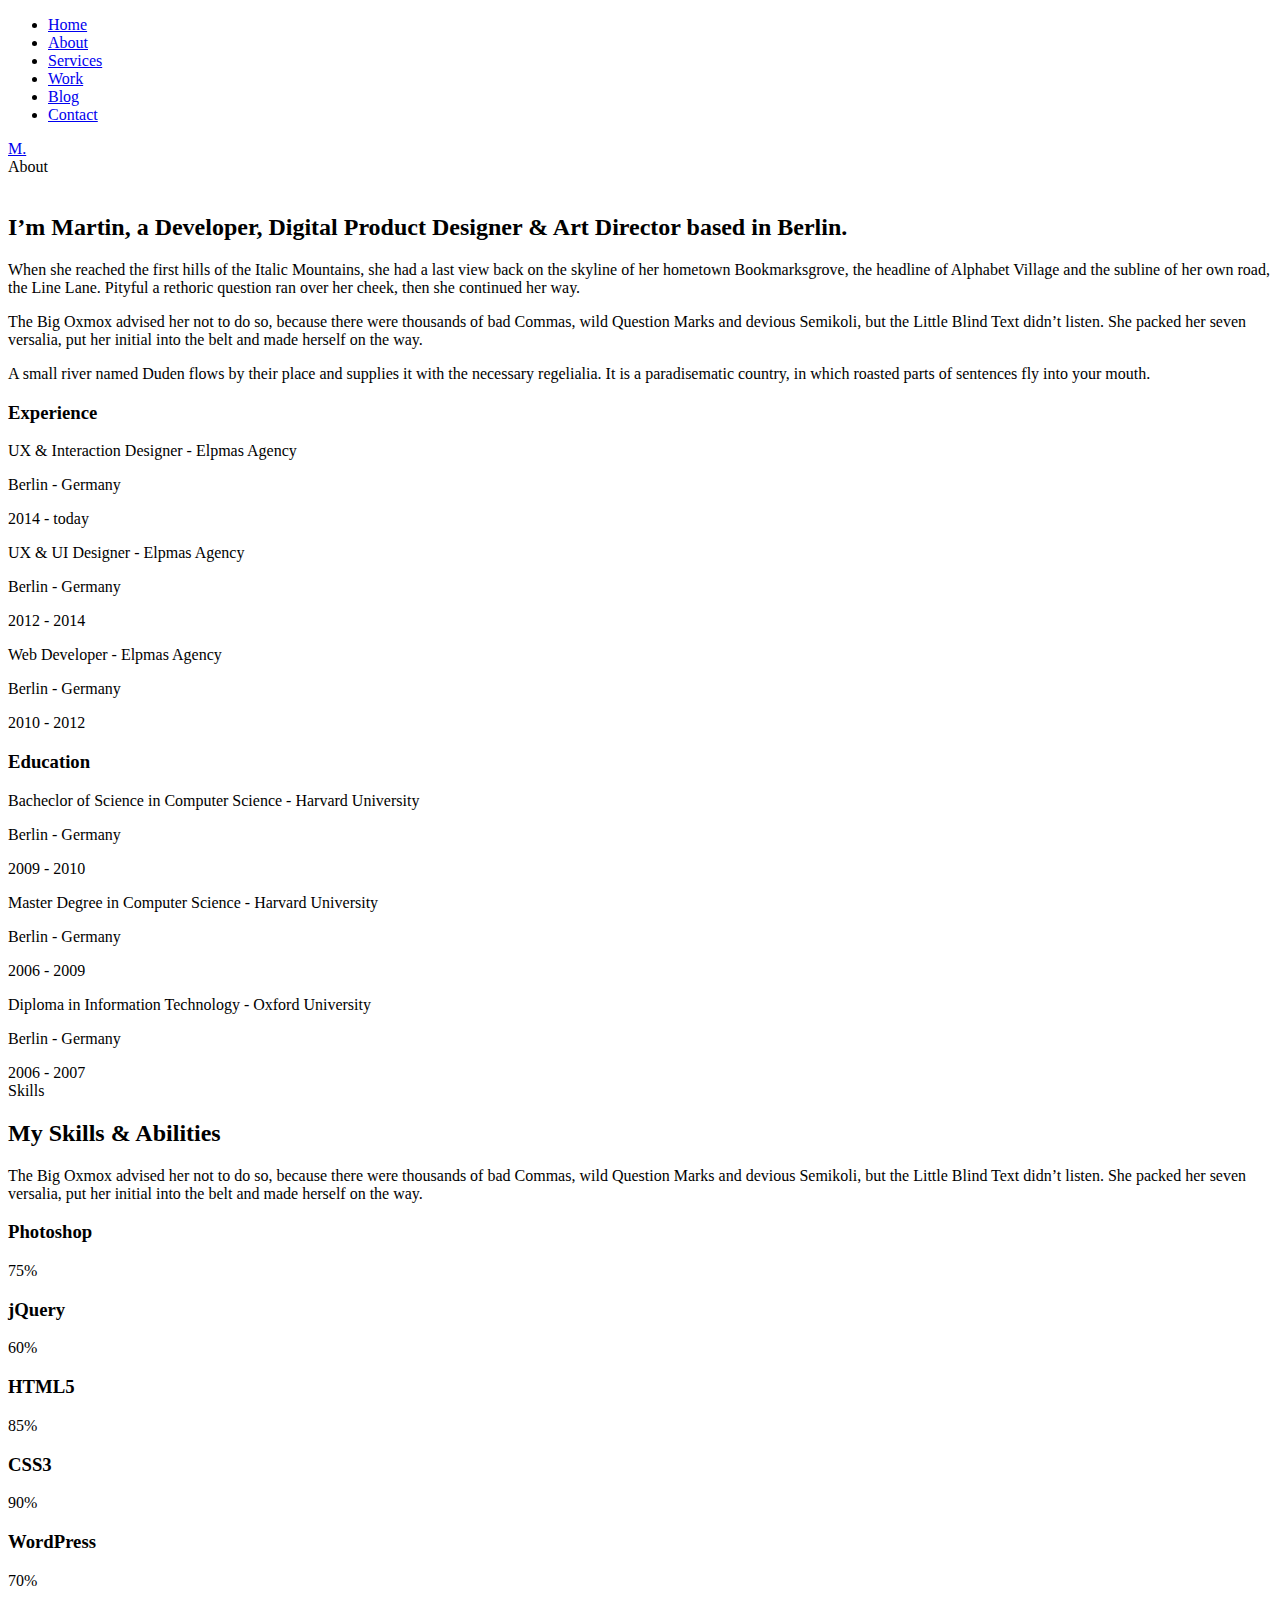
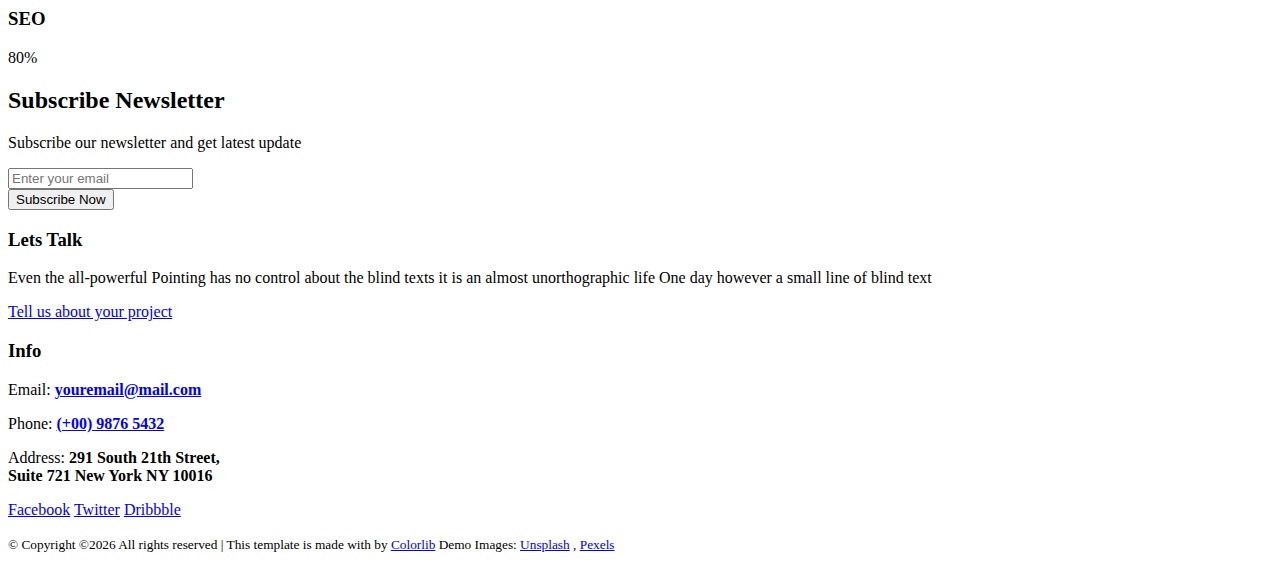
==== about.html @ 6a861a33 "initial commit" ====
<!DOCTYPE HTML>
<html>
	<head>
	<meta charset="utf-8">
	<meta http-equiv="X-UA-Compatible" content="IE=edge">
	<title>Martin Template</title>
	<meta name="viewport" content="width=device-width, initial-scale=1">
	<meta name="description" content="" />
	<meta name="keywords" content="" />
	<meta name="author" content="" />

  <!-- Facebook and Twitter integration -->
	<meta property="og:title" content=""/>
	<meta property="og:image" content=""/>
	<meta property="og:url" content=""/>
	<meta property="og:site_name" content=""/>
	<meta property="og:description" content=""/>
	<meta name="twitter:title" content="" />
	<meta name="twitter:image" content="" />
	<meta name="twitter:url" content="" />
	<meta name="twitter:card" content="" />

	<!-- Place favicon.ico and apple-touch-icon.png in the root directory -->
	<link rel="shortcut icon" href="favicon.ico">

	<link href="https://fonts.googleapis.com/css?family=Poppins:300,400,500,600,700,800" rel="stylesheet">
	
	<!-- Animate.css -->
	<link rel="stylesheet" href="css/animate.css">
	<!-- Icomoon Icon Fonts-->
	<link rel="stylesheet" href="css/icomoon.css">
	<!-- Bootstrap  -->
	<link rel="stylesheet" href="css/bootstrap.css">
	<!-- Owl Carousel -->
	<link rel="stylesheet" href="css/owl.carousel.min.css">
	<link rel="stylesheet" href="css/owl.theme.default.min.css">
	<!-- Magnific Popup -->
	<link rel="stylesheet" href="css/magnific-popup.css">

	<link rel="stylesheet" href="css/style.css">


	<!-- Modernizr JS -->
	<script src="js/modernizr-2.6.2.min.js"></script>
	<!-- FOR IE9 below -->
	<!--[if lt IE 9]>
	<script src="js/respond.min.js"></script>
	<![endif]-->

	</head>
	<body>

	<nav id="colorlib-main-nav" role="navigation">
		<a href="#" class="js-colorlib-nav-toggle colorlib-nav-toggle active"><i></i></a>
		<div class="js-fullheight colorlib-table">
			<div class="colorlib-table-cell js-fullheight">
				<div class="container">
					<div class="row">
						<div class="col-md-12 text-center">
							<ul>
								<li><a href="index.html"><span>Home</span></a></li>
								<li class="active"><a href="about.html"><span>About</span></a></li>
								<li><a href="services.html"><span>Services</span></a></li>
								<li><a href="work.html"><span>Work</span></a></li>
								<li><a href="blog.html"><span>Blog</span></a></li>
								<li><a href="contact.html"><span>Contact</span></a></li>
							</ul>
						</div>
					</div>
				</div>
			</div>
		</div>
	</nav>
	
	<div id="colorlib-page">
		<header>
			<div class="container">
				<div class="row">
					<div class="col-md-12">
						<div class="colorlib-navbar-brand">
							<a class="colorlib-logo logo" href="index.html">M.</a>
						</div>
						<a href="#" class="js-colorlib-nav-toggle colorlib-nav-toggle"><i></i></a>
					</div>
				</div>
			</div>
		</header>
		<div class="colorlib-about">
			<div class="container">
				<div class="row">
					<div class="col-md-12 col-md-offset-0 text-center animate-box intro-heading intro-heading-2">
						<span>About</span>
					</div>
				</div>
				<div class="row row-padded-bottom">
					<div class="col-md-6 animate-box">
						<img src="images/img_bg_1.jpg" class="about-2 img-responsive" alt="">
					</div>
					<div class="col-md-6 animate-box">
						<div class="about-desc">
							<h2>I’m Martin, a Developer, Digital Product Designer &amp; Art Director based in Berlin.</h2>
						</div>
					</div>
				</div>
				<div class="row">
					<div class="col-md-8 col-md-offset-2">
						<div class="about-info animate-box">
							<p>When she reached the first hills of the Italic Mountains, she had a last view back on the skyline of her hometown Bookmarksgrove, the headline of Alphabet Village and the subline of her own road, the Line Lane. Pityful a rethoric question ran over her cheek, then she continued her way.</p>
							<p>The Big Oxmox advised her not to do so, because there were thousands of bad Commas, wild Question Marks and devious Semikoli, but the Little Blind Text didn’t listen. She packed her seven versalia, put her initial into the belt and made herself on the way.</p>
							<p>A small river named Duden flows by their place and supplies it with the necessary regelialia. It is a paradisematic country, in which roasted parts of sentences fly into your mouth.</p>
						</div>
						<div class="about-info animate-box">
							<h3>Experience</h3>
							<div class="row">
								<div class="wrap">
									<div class="col-md-9 col-xs-9">
										<p class="job">
											UX &amp; Interaction Designer -
											<span>Elpmas Agency</span>
										</p>
										<p class="loc">Berlin - Germany</p>
									</div>
									<div class="col-md-3 col-xs-3">
										<span class="year">2014 - today</span>
									</div>
								</div>

								<div class="wrap">
									<div class="col-md-9 col-xs-9">
										<p class="job">
											UX &amp; UI Designer -
											<span>Elpmas Agency</span>
										</p>
										<p class="loc">Berlin - Germany</p>
									</div>
									<div class="col-md-3 col-xs-3">
										<span class="year">2012 - 2014</span>
									</div>
								</div>

								<div class="wrap">
									<div class="col-md-9 col-xs-9">
										<p class="job">
											Web Developer -
											<span>Elpmas Agency</span>
										</p>
										<p class="loc">Berlin - Germany</p>
									</div>
									<div class="col-md-3 col-xs-3">
										<span class="year">2010 - 2012</span>
									</div>
								</div>
							</div>
						</div>

						<div class="about-info animate-box">
							<h3>Education</h3>
							<div class="row">
								<div class="wrap">
									<div class="col-md-9 col-xs-9">
										<p class="job">
											Bacheclor of Science in Computer Science - Harvard University
										</p>
										<p class="loc">Berlin - Germany</p>
									</div>
									<div class="col-md-3 col-xs-3">
										<span class="year">2009 - 2010</span>
									</div>
								</div>

								<div class="wrap">
									<div class="col-md-9 col-xs-9">
										<p class="job">
											Master Degree in Computer Science - Harvard University
										</p>
										<p class="loc">Berlin - Germany</p>
									</div>
									<div class="col-md-3 col-xs-3">
										<span class="year">2006 - 2009</span>
									</div>
								</div>

								<div class="wrap">
									<div class="col-md-9 col-xs-9">
										<p class="job">
											Diploma in Information Technology - Oxford University
										</p>
										<p class="loc">Berlin - Germany</p>
									</div>
									<div class="col-md-3 col-xs-3">
										<span class="year">2006 - 2007</span>
									</div>
								</div>

							</div>
						</div>
					</div>
				</div>
			</div>
		</div>

		<div class="colorlib-skills">
			<div class="container">
				<div class="row">
					<div class="col-md-12 col-md-offset-0 text-center animate-box intro-heading">
						<span>Skills</span>
						<h2>My Skills &amp; Abilities</h2>
					</div>
				</div>
				<div class="row">
					<div class="col-md-8 col-md-offset-2">
						<div class="row">
							<div class="col-md-6 animate-box">
								<p>The Big Oxmox advised her not to do so, because there were thousands of bad Commas, wild Question Marks and devious Semikoli, but the Little Blind Text didn’t listen. She packed her seven versalia, put her initial into the belt and made herself on the way.</p>
							</div>
							<div class="col-md-6">
								<div class="row">
									<div class="col-md-12 animate-box">
										<div class="progress-wrap">
											<h3>Photoshop</h3>
											<div class="progress">
											 	<div class="progress-bar color-1" role="progressbar" aria-valuenow="75"
											  	aria-valuemin="0" aria-valuemax="100" style="width:75%">
											    <span>75%</span>
											  	</div>
											</div>
										</div>
									</div>
									<div class="col-md-12 animate-box" data-animate-effect="fadeInRight">
										<div class="progress-wrap">
											<h3>jQuery</h3>
											<div class="progress">
											 	<div class="progress-bar color-1" role="progressbar" aria-valuenow="60"
											  	aria-valuemin="0" aria-valuemax="100" style="width:60%">
											    <span>60%</span>
											  	</div>
											</div>
										</div>
									</div>
									<div class="col-md-12 animate-box">
										<div class="progress-wrap">
											<h3>HTML5</h3>
											<div class="progress">
											 	<div class="progress-bar color-1" role="progressbar" aria-valuenow="85"
											  	aria-valuemin="0" aria-valuemax="100" style="width:85%">
											    <span>85%</span>
											  	</div>
											</div>
										</div>
									</div>
									<div class="col-md-12 animate-box" data-animate-effect="fadeInRight">
										<div class="progress-wrap">
											<h3>CSS3</h3>
											<div class="progress">
											 	<div class="progress-bar color-1" role="progressbar" aria-valuenow="90"
											  	aria-valuemin="0" aria-valuemax="100" style="width:90%">
											    <span>90%</span>
											  	</div>
											</div>
										</div>
									</div>
									<div class="col-md-12 animate-box">
										<div class="progress-wrap">
											<h3>WordPress</h3>
											<div class="progress">
											 	<div class="progress-bar color-1" role="progressbar" aria-valuenow="70"
											  	aria-valuemin="0" aria-valuemax="100" style="width:70%">
											    <span>70%</span>
											  	</div>
											</div>
										</div>
									</div>
									<div class="col-md-12 animate-box" data-animate-effect="fadeInRight">
										<div class="progress-wrap">
											<h3>SEO</h3>
											<div class="progress">
											 	<div class="progress-bar color-1" role="progressbar" aria-valuenow="80"
											  	aria-valuemin="0" aria-valuemax="100" style="width:80%">
											    <span>80%</span>
											  	</div>
											</div>
										</div>
									</div>
								</div>
							</div>
						</div>
					</div>
				</div>
			</div>
		</div>

		<div id="colorlib-subscribe">
			<div class="overlay"></div>
			<div class="container">
				<div class="row">
					<div class="col-md-8 col-md-offset-2 text-center colorlib-heading animate-box">
						<h2>Subscribe Newsletter</h2>
						<p>Subscribe our newsletter and get latest update</p>
					</div>
				</div>
				<div class="row animate-box">
					<div class="col-md-6 col-md-offset-3">
						<div class="row">
							<div class="col-md-12">
								<form class="form-inline qbstp-header-subscribe">
									<div class="col-three-forth">
										<div class="form-group">
											<input type="text" class="form-control" id="email" placeholder="Enter your email">
										</div>
									</div>
									<div class="col-one-third">
										<div class="form-group">
											<button type="submit" class="btn btn-primary">Subscribe Now</button>
										</div>
									</div>
								</form>
							</div>
						</div>
					</div>
				</div>
			</div>
		</div>

		<footer class="colorlib-footer">
			<div class="container">
				<div class="row">
					<div class="col-md-6">
						<h3>Lets Talk</h3>
						<p>Even the all-powerful Pointing has no control about the blind texts it is an almost unorthographic life One day however a small line of blind text</p>
						<p class="btn-footer"><a href="#">Tell us about your project</a></p>
					</div>
					<div class="col-md-6 info">
						<h3>Info</h3>
						<p>Email: <strong><a href="#">youremail@mail.com</a></strong></p>
						<p>Phone: <strong><a href="#">(+00) 9876 5432</a></strong></p>
						<p>Address: <strong>291 South 21th Street, <br> Suite 721 New York NY 10016</strong></p>
						<p class="colorlib-social-icons">
							<span><a href="#"><i class="icon-social-facebook"></i>Facebook</a></span>
							<span><a href="#"><i class="icon-social-twitter"></i>Twitter</a></span>
							<span><a href="#"><i class="icon-social-dribbble"></i>Dribbble</a></span>
						</p>
					</div>
				</div>
			</div>
			<div class="container-fluid">
				<div class="row copyright">
					<div class="col-md-4 col-md-offset-4 text-center">
						<p>
							<small class="block">&copy; <!-- Link back to Colorlib can't be removed. Template is licensed under CC BY 3.0. -->
Copyright &copy;<script>document.write(new Date().getFullYear());</script> All rights reserved | This template is made with <i class="icon-heart" aria-hidden="true"></i> by <a href="https://colorlib.com" target="_blank">Colorlib</a>
<!-- Link back to Colorlib can't be removed. Template is licensed under CC BY 3.0. --></small> 
							<small class="block">Demo Images: <a href="http://unsplash.co/" target="_blank">Unsplash</a> , <a href="https://www.pexels.com/" target="_blank">Pexels</a></small>
						</p>
					</div>
				</div>
			</div>
		</footer>
	
	</div>

	<!-- jQuery -->
	<script src="js/jquery.min.js"></script>
	<!-- jQuery Easing -->
	<script src="js/jquery.easing.1.3.js"></script>
	<!-- Bootstrap -->
	<script src="js/bootstrap.min.js"></script>
	<!-- Waypoints -->
	<script src="js/jquery.waypoints.min.js"></script>
	<!-- Owl Carousel -->
	<script src="js/owl.carousel.min.js"></script>
	<!-- Magnific Popup -->
	<script src="js/jquery.magnific-popup.min.js"></script>
	<script src="js/magnific-popup-options.js"></script>

	<!-- Main JS (Do not remove) -->
	<script src="js/main.js"></script>

	</body>
</html>
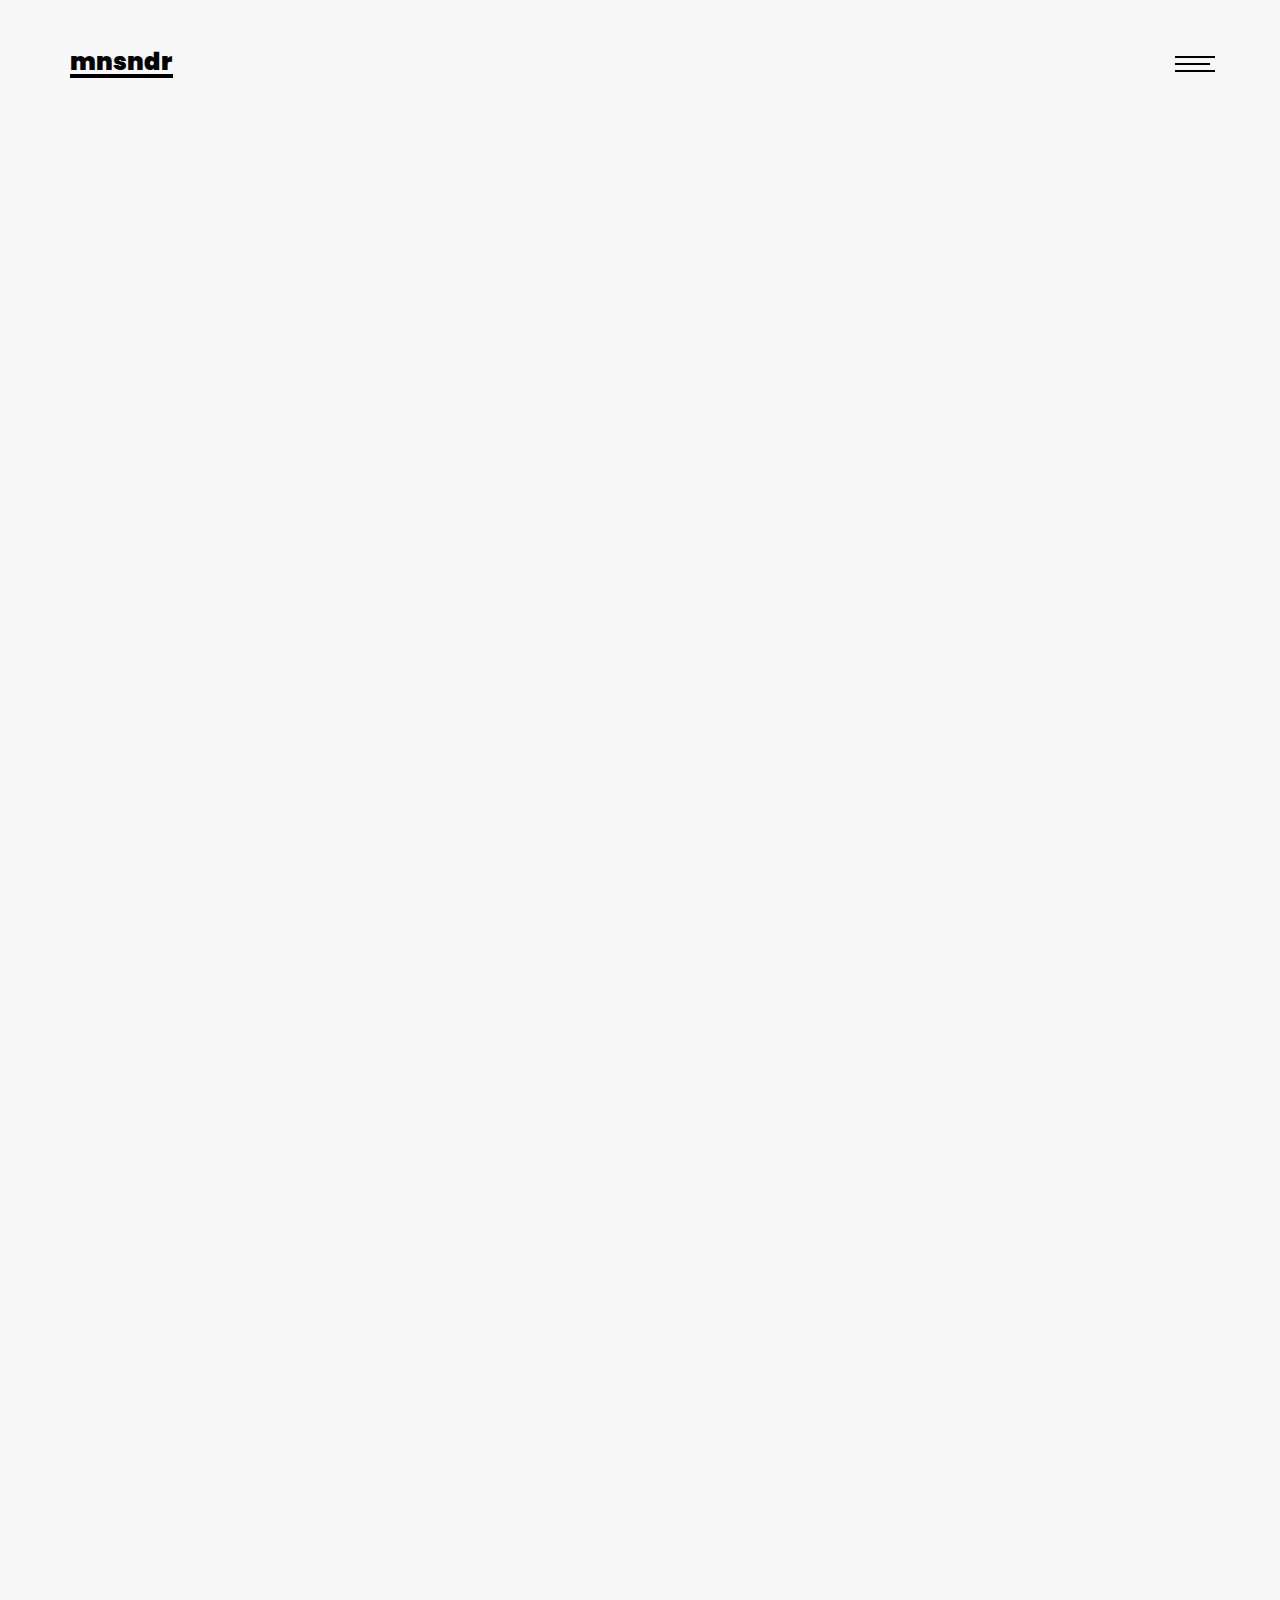
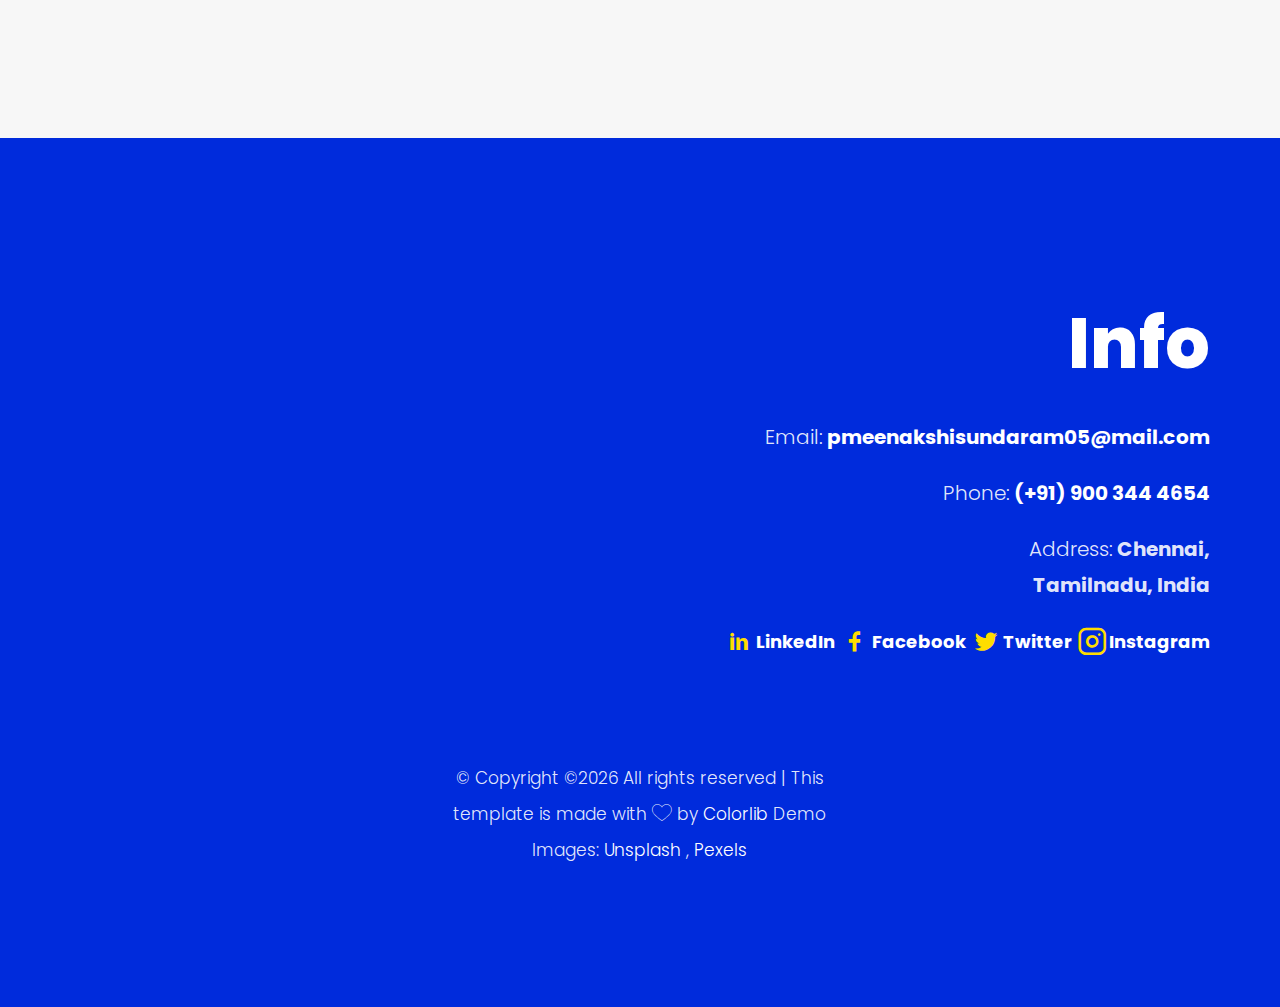
==== commit d5fe4356: "Modified index, about and contact pages" ====
--- a/about.html
+++ b/about.html
@@ -3,7 +3,7 @@
 	<head>
 	<meta charset="utf-8">
 	<meta http-equiv="X-UA-Compatible" content="IE=edge">
-	<title>Martin Template</title>
+	<title> mnsndr Portfolio </title>
 	<meta name="viewport" content="width=device-width, initial-scale=1">
 	<meta name="description" content="" />
 	<meta name="keywords" content="" />
@@ -60,9 +60,9 @@
 							<ul>
 								<li><a href="index.html"><span>Home</span></a></li>
 								<li class="active"><a href="about.html"><span>About</span></a></li>
-								<li><a href="services.html"><span>Services</span></a></li>
+								<!-- <li><a href="services.html"><span>Services</span></a></li>
 								<li><a href="work.html"><span>Work</span></a></li>
-								<li><a href="blog.html"><span>Blog</span></a></li>
+								<li><a href="blog.html"><span>Blog</span></a></li> -->
 								<li><a href="contact.html"><span>Contact</span></a></li>
 							</ul>
 						</div>
@@ -78,7 +78,7 @@
 				<div class="row">
 					<div class="col-md-12">
 						<div class="colorlib-navbar-brand">
-							<a class="colorlib-logo logo" href="index.html">M.</a>
+							<a class="colorlib-logo logo" href="index.html">mnsndr</a>
 						</div>
 						<a href="#" class="js-colorlib-nav-toggle colorlib-nav-toggle"><i></i></a>
 					</div>
@@ -94,20 +94,22 @@
 				</div>
 				<div class="row row-padded-bottom">
 					<div class="col-md-6 animate-box">
-						<img src="images/img_bg_1.jpg" class="about-2 img-responsive" alt="">
+						<img src="images/self.jpg" class="about-2 img-responsive" alt="">
 					</div>
 					<div class="col-md-6 animate-box">
 						<div class="about-desc">
-							<h2>I’m Martin, a Developer, Digital Product Designer &amp; Art Director based in Berlin.</h2>
+							<h2>I’m Meenakshisundaram, a Developer based in Chennai.</h2>
 						</div>
 					</div>
 				</div>
 				<div class="row">
 					<div class="col-md-8 col-md-offset-2">
 						<div class="about-info animate-box">
-							<p>When she reached the first hills of the Italic Mountains, she had a last view back on the skyline of her hometown Bookmarksgrove, the headline of Alphabet Village and the subline of her own road, the Line Lane. Pityful a rethoric question ran over her cheek, then she continued her way.</p>
-							<p>The Big Oxmox advised her not to do so, because there were thousands of bad Commas, wild Question Marks and devious Semikoli, but the Little Blind Text didn’t listen. She packed her seven versalia, put her initial into the belt and made herself on the way.</p>
-							<p>A small river named Duden flows by their place and supplies it with the necessary regelialia. It is a paradisematic country, in which roasted parts of sentences fly into your mouth.</p>
+							<p>Around 8 years of experience in Analysis, Design and Development of software applications primarily using Java, J2EE</p>
+							<p>Having experience in Application development using Spring Microservice, JSF Primefaces, Hibernate, Web Services, HTML, CSS, JavaScript</p>
+							<p>Having experience in cloud technologies like AWS, Azure, Chef, Docker, PCF, Predix</p>
+							<p>Having experience in mobile technologies like MEAP platform development</p>
+							<p>Having experience on frameworks like Eclipse SDK, Java FX</p>
 						</div>
 						<div class="about-info animate-box">
 							<h3>Experience</h3>
@@ -115,39 +117,13 @@
 								<div class="wrap">
 									<div class="col-md-9 col-xs-9">
 										<p class="job">
-											UX &amp; Interaction Designer -
-											<span>Elpmas Agency</span>
+											System Analyst -
+											<span>Hexaware Technologies</span>
 										</p>
-										<p class="loc">Berlin - Germany</p>
+										<p class="loc">Chennai - India</p>
 									</div>
 									<div class="col-md-3 col-xs-3">
-										<span class="year">2014 - today</span>
-									</div>
-								</div>
-
-								<div class="wrap">
-									<div class="col-md-9 col-xs-9">
-										<p class="job">
-											UX &amp; UI Designer -
-											<span>Elpmas Agency</span>
-										</p>
-										<p class="loc">Berlin - Germany</p>
-									</div>
-									<div class="col-md-3 col-xs-3">
-										<span class="year">2012 - 2014</span>
-									</div>
-								</div>
-
-								<div class="wrap">
-									<div class="col-md-9 col-xs-9">
-										<p class="job">
-											Web Developer -
-											<span>Elpmas Agency</span>
-										</p>
-										<p class="loc">Berlin - Germany</p>
-									</div>
-									<div class="col-md-3 col-xs-3">
-										<span class="year">2010 - 2012</span>
+										<span class="year">2011 - today</span>
 									</div>
 								</div>
 							</div>
@@ -159,39 +135,14 @@
 								<div class="wrap">
 									<div class="col-md-9 col-xs-9">
 										<p class="job">
-											Bacheclor of Science in Computer Science - Harvard University
+											Bachelor in Computer Science and Engineering - Info Institute of Engineering
 										</p>
-										<p class="loc">Berlin - Germany</p>
+										<p class="loc">Coimbatore - India</p>
 									</div>
 									<div class="col-md-3 col-xs-3">
-										<span class="year">2009 - 2010</span>
+										<span class="year">2007 - 2011</span>
 									</div>
 								</div>
-
-								<div class="wrap">
-									<div class="col-md-9 col-xs-9">
-										<p class="job">
-											Master Degree in Computer Science - Harvard University
-										</p>
-										<p class="loc">Berlin - Germany</p>
-									</div>
-									<div class="col-md-3 col-xs-3">
-										<span class="year">2006 - 2009</span>
-									</div>
-								</div>
-
-								<div class="wrap">
-									<div class="col-md-9 col-xs-9">
-										<p class="job">
-											Diploma in Information Technology - Oxford University
-										</p>
-										<p class="loc">Berlin - Germany</p>
-									</div>
-									<div class="col-md-3 col-xs-3">
-										<span class="year">2006 - 2007</span>
-									</div>
-								</div>
-
 							</div>
 						</div>
 					</div>
@@ -211,24 +162,27 @@
 					<div class="col-md-8 col-md-offset-2">
 						<div class="row">
 							<div class="col-md-6 animate-box">
-								<p>The Big Oxmox advised her not to do so, because there were thousands of bad Commas, wild Question Marks and devious Semikoli, but the Little Blind Text didn’t listen. She packed her seven versalia, put her initial into the belt and made herself on the way.</p>
+								<p>As a self-motivated person and easily adapting with group members, I am interested to hold an interesting and a
+								challenging environment in application development and new initiatives that will enable me to use my skills & potentials
+								gained from my diverse experience and define a comprehensive career for myself & contribute to the growth of the
+								progressive organization.</p>
 							</div>
 							<div class="col-md-6">
 								<div class="row">
 									<div class="col-md-12 animate-box">
 										<div class="progress-wrap">
-											<h3>Photoshop</h3>
-											<div class="progress">
-											 	<div class="progress-bar color-1" role="progressbar" aria-valuenow="75"
-											  	aria-valuemin="0" aria-valuemax="100" style="width:75%">
-											    <span>75%</span>
+											<h3>Java/J2EE</h3>
+											<div class="progress">
+											 	<div class="progress-bar color-1" role="progressbar" aria-valuenow="85"
+											  	aria-valuemin="0" aria-valuemax="100" style="width:85%">
+											    <span>85%</span>
 											  	</div>
 											</div>
 										</div>
 									</div>
 									<div class="col-md-12 animate-box" data-animate-effect="fadeInRight">
 										<div class="progress-wrap">
-											<h3>jQuery</h3>
+											<h3>Spring Framework</h3>
 											<div class="progress">
 											 	<div class="progress-bar color-1" role="progressbar" aria-valuenow="60"
 											  	aria-valuemin="0" aria-valuemax="100" style="width:60%">
@@ -239,45 +193,56 @@
 									</div>
 									<div class="col-md-12 animate-box">
 										<div class="progress-wrap">
-											<h3>HTML5</h3>
-											<div class="progress">
-											 	<div class="progress-bar color-1" role="progressbar" aria-valuenow="85"
-											  	aria-valuemin="0" aria-valuemax="100" style="width:85%">
-											    <span>85%</span>
+											<h3>HTML5/CSS3</h3>
+											<div class="progress">
+											 	<div class="progress-bar color-1" role="progressbar" aria-valuenow="40"
+											  	aria-valuemin="0" aria-valuemax="100" style="width:40%">
+											    <span>40%</span>
 											  	</div>
 											</div>
 										</div>
 									</div>
 									<div class="col-md-12 animate-box" data-animate-effect="fadeInRight">
 										<div class="progress-wrap">
-											<h3>CSS3</h3>
-											<div class="progress">
-											 	<div class="progress-bar color-1" role="progressbar" aria-valuenow="90"
-											  	aria-valuemin="0" aria-valuemax="100" style="width:90%">
-											    <span>90%</span>
+											<h3>Javascript/jQuery/Angular JS</h3>
+											<div class="progress">
+											 	<div class="progress-bar color-1" role="progressbar" aria-valuenow="50"
+											  	aria-valuemin="0" aria-valuemax="100" style="width:50%">
+											    <span>50%</span>
 											  	</div>
 											</div>
 										</div>
 									</div>
 									<div class="col-md-12 animate-box">
 										<div class="progress-wrap">
-											<h3>WordPress</h3>
-											<div class="progress">
-											 	<div class="progress-bar color-1" role="progressbar" aria-valuenow="70"
-											  	aria-valuemin="0" aria-valuemax="100" style="width:70%">
-											    <span>70%</span>
+											<h3>REST WS</h3>
+											<div class="progress">
+											 	<div class="progress-bar color-1" role="progressbar" aria-valuenow="65"
+											  	aria-valuemin="0" aria-valuemax="100" style="width:65%">
+											    <span>65%</span>
 											  	</div>
 											</div>
 										</div>
 									</div>
 									<div class="col-md-12 animate-box" data-animate-effect="fadeInRight">
 										<div class="progress-wrap">
-											<h3>SEO</h3>
-											<div class="progress">
-											 	<div class="progress-bar color-1" role="progressbar" aria-valuenow="80"
-											  	aria-valuemin="0" aria-valuemax="100" style="width:80%">
-											    <span>80%</span>
-											  	</div>
+											<h3>Hibernate/Java FX</h3>
+											<div class="progress">
+											 	<div class="progress-bar color-1" role="progressbar" aria-valuenow="60"
+											  	aria-valuemin="0" aria-valuemax="100" style="width:60%">
+											    <span>60%</span>
+											  	</div>
+											</div>
+										</div>
+									</div>
+									<div class="col-md-12 animate-box" data-animate-effect="fadeInRight">
+										<div class="progress-wrap">
+											<h3>Cloud Tech</h3>
+											<div class="progress">
+												<div class="progress-bar color-1" role="progressbar" aria-valuenow="40"
+												aria-valuemin="0" aria-valuemax="100" style="width:40%">
+												<span>40%</span>
+												</div>
 											</div>
 										</div>
 									</div>
@@ -289,55 +254,19 @@
 			</div>
 		</div>
 
-		<div id="colorlib-subscribe">
-			<div class="overlay"></div>
-			<div class="container">
-				<div class="row">
-					<div class="col-md-8 col-md-offset-2 text-center colorlib-heading animate-box">
-						<h2>Subscribe Newsletter</h2>
-						<p>Subscribe our newsletter and get latest update</p>
-					</div>
-				</div>
-				<div class="row animate-box">
-					<div class="col-md-6 col-md-offset-3">
-						<div class="row">
-							<div class="col-md-12">
-								<form class="form-inline qbstp-header-subscribe">
-									<div class="col-three-forth">
-										<div class="form-group">
-											<input type="text" class="form-control" id="email" placeholder="Enter your email">
-										</div>
-									</div>
-									<div class="col-one-third">
-										<div class="form-group">
-											<button type="submit" class="btn btn-primary">Subscribe Now</button>
-										</div>
-									</div>
-								</form>
-							</div>
-						</div>
-					</div>
-				</div>
-			</div>
-		</div>
-
 		<footer class="colorlib-footer">
 			<div class="container">
 				<div class="row">
-					<div class="col-md-6">
-						<h3>Lets Talk</h3>
-						<p>Even the all-powerful Pointing has no control about the blind texts it is an almost unorthographic life One day however a small line of blind text</p>
-						<p class="btn-footer"><a href="#">Tell us about your project</a></p>
-					</div>
-					<div class="col-md-6 info">
+					<div class="col-md-12 info">
 						<h3>Info</h3>
-						<p>Email: <strong><a href="#">youremail@mail.com</a></strong></p>
-						<p>Phone: <strong><a href="#">(+00) 9876 5432</a></strong></p>
-						<p>Address: <strong>291 South 21th Street, <br> Suite 721 New York NY 10016</strong></p>
+						<p>Email: <strong><a href="#">pmeenakshisundaram05@mail.com</a></strong></p>
+						<p>Phone: <strong><a href="#">(+91) 900 344 4654</a></strong></p>
+						<p>Address: <strong>Chennai, <br> Tamilnadu, India</strong></p>
 						<p class="colorlib-social-icons">
-							<span><a href="#"><i class="icon-social-facebook"></i>Facebook</a></span>
-							<span><a href="#"><i class="icon-social-twitter"></i>Twitter</a></span>
-							<span><a href="#"><i class="icon-social-dribbble"></i>Dribbble</a></span>
+							<span><a href="https://www.linkedin.com/in/mnsndr"><i class="icon-social-linkedin"></i>LinkedIn</a></span>
+							<span><a href="https://www.facebook.com/rajkumar654"><i class="icon-social-facebook"></i>Facebook</a></span>
+							<span><a href="https://twitter.com/mnsndr"><i class="icon-social-twitter"></i>Twitter</a></span>
+							<span><a href="https://www.instagram.com/mnsndr/"><i class="icon-instagram"></i>Instagram</a></span>
 						</p>
 					</div>
 				</div>
--- a/css/icomoon.css
+++ b/css/icomoon.css
@@ -0,0 +1,2939 @@
+@font-face {
+  font-family: 'icomoon';
+  src:  url('fonts/icomoon.eot?4ros5j');
+  src:  url('fonts/icomoon.eot?4ros5j#iefix') format('embedded-opentype'),
+    url('fonts/icomoon.ttf?4ros5j') format('truetype'),
+    url('fonts/icomoon.woff?4ros5j') format('woff'),
+    url('fonts/icomoon.svg?4ros5j#icomoon') format('svg');
+  font-weight: normal;
+  font-style: normal;
+}
+
+[class^="icon-"], [class*=" icon-"] {
+  /* use !important to prevent issues with browser extensions that change fonts */
+  font-family: 'icomoon' !important;
+  speak: none;
+  font-style: normal;
+  font-weight: normal;
+  font-variant: normal;
+  text-transform: none;
+  line-height: 1;
+
+  /* Better Font Rendering =========== */
+  -webkit-font-smoothing: antialiased;
+  -moz-osx-font-smoothing: grayscale;
+}
+
+.icon-add-outline:before {
+  content: "\eb3e";
+}
+.icon-add-solid:before {
+  content: "\eb3f";
+}
+.icon-adjust:before {
+  content: "\eb40";
+}
+.icon-airplane:before {
+  content: "\eb41";
+}
+.icon-album:before {
+  content: "\eb42";
+}
+.icon-align-center2:before {
+  content: "\eb43";
+}
+.icon-align-justified:before {
+  content: "\eb44";
+}
+.icon-align-left2:before {
+  content: "\eb45";
+}
+.icon-align-right2:before {
+  content: "\eb46";
+}
+.icon-anchor4:before {
+  content: "\eb47";
+}
+.icon-announcement:before {
+  content: "\eb48";
+}
+.icon-apparel:before {
+  content: "\eb49";
+}
+.icon-arrow-down3:before {
+  content: "\eb4a";
+}
+.icon-arrow-left3:before {
+  content: "\eb4b";
+}
+.icon-arrow-outline-down:before {
+  content: "\eb4c";
+}
+.icon-arrow-outline-left:before {
+  content: "\eb4d";
+}
+.icon-arrow-outline-right:before {
+  content: "\eb4e";
+}
+.icon-arrow-outline-up:before {
+  content: "\eb4f";
+}
+.icon-arrow-right3:before {
+  content: "\eb50";
+}
+.icon-arrow-thick-down:before {
+  content: "\eb51";
+}
+.icon-arrow-thick-left:before {
+  content: "\eb52";
+}
+.icon-arrow-thick-right:before {
+  content: "\eb53";
+}
+.icon-arrow-thick-up:before {
+  content: "\eb54";
+}
+.icon-arrow-thin-down:before {
+  content: "\eb55";
+}
+.icon-arrow-thin-left:before {
+  content: "\eb56";
+}
+.icon-arrow-thin-right:before {
+  content: "\eb57";
+}
+.icon-arrow-thin-up:before {
+  content: "\eb58";
+}
+.icon-arrow-up3:before {
+  content: "\eb59";
+}
+.icon-artist:before {
+  content: "\eb5a";
+}
+.icon-at-symbol:before {
+  content: "\eb5b";
+}
+.icon-attachment3:before {
+  content: "\eb5c";
+}
+.icon-backspace2:before {
+  content: "\eb5d";
+}
+.icon-backward:before {
+  content: "\eb5e";
+}
+.icon-backward-step:before {
+  content: "\eb5f";
+}
+.icon-badge:before {
+  content: "\eb60";
+}
+.icon-battery-full2:before {
+  content: "\eb61";
+}
+.icon-battery-half:before {
+  content: "\eb62";
+}
+.icon-battery-low2:before {
+  content: "\eb63";
+}
+.icon-beverage:before {
+  content: "\eb64";
+}
+.icon-block:before {
+  content: "\eb65";
+}
+.icon-bluetooth2:before {
+  content: "\eb66";
+}
+.icon-bolt:before {
+  content: "\eb67";
+}
+.icon-book-reference:before {
+  content: "\eb68";
+}
+.icon-bookmark3:before {
+  content: "\eb69";
+}
+.icon-bookmarkcopy2:before {
+  content: "\eb6a";
+}
+.icon-bookmarkcopy3:before {
+  content: "\eb6b";
+}
+.icon-bookmark-outline:before {
+  content: "\eb6c";
+}
+.icon-bookmark-outline-add:before {
+  content: "\eb6d";
+}
+.icon-border-all:before {
+  content: "\eb6e";
+}
+.icon-border-bottom:before {
+  content: "\eb6f";
+}
+.icon-border-horizontal:before {
+  content: "\eb70";
+}
+.icon-border-inner:before {
+  content: "\eb71";
+}
+.icon-border-left:before {
+  content: "\eb72";
+}
+.icon-border-none:before {
+  content: "\eb73";
+}
+.icon-border-outer:before {
+  content: "\eb74";
+}
+.icon-border-right:before {
+  content: "\eb75";
+}
+.icon-border-top:before {
+  content: "\eb76";
+}
+.icon-border-vertical:before {
+  content: "\eb77";
+}
+.icon-box2:before {
+  content: "\eb78";
+}
+.icon-brightness-down:before {
+  content: "\eb79";
+}
+.icon-brightness-up:before {
+  content: "\eb7a";
+}
+.icon-browser-window:before {
+  content: "\eb7b";
+}
+.icon-browser-window-new:before {
+  content: "\eb7c";
+}
+.icon-browser-window-open:before {
+  content: "\eb7d";
+}
+.icon-bug:before {
+  content: "\eb7e";
+}
+.icon-buoy:before {
+  content: "\eb7f";
+}
+.icon-calculator2:before {
+  content: "\eb80";
+}
+.icon-calendar3:before {
+  content: "\eb81";
+}
+.icon-camera4:before {
+  content: "\eb82";
+}
+.icon-chart:before {
+  content: "\eb83";
+}
+.icon-chart-bar2:before {
+  content: "\eb84";
+}
+.icon-chart-pie2:before {
+  content: "\eb85";
+}
+.icon-chat-bubble-dots:before {
+  content: "\eb86";
+}
+.icon-checkmark:before {
+  content: "\eb87";
+}
+.icon-checkmark-outline:before {
+  content: "\eb88";
+}
+.icon-cheveron-down:before {
+  content: "\eb89";
+}
+.icon-cheveron-left:before {
+  content: "\eb8a";
+}
+.icon-cheveron-outline-down:before {
+  content: "\eb8b";
+}
+.icon-cheveron-outline-left:before {
+  content: "\eb8c";
+}
+.icon-cheveron-outline-right:before {
+  content: "\eb8d";
+}
+.icon-cheveron-outline-up:before {
+  content: "\eb8e";
+}
+.icon-cheveron-right:before {
+  content: "\eb8f";
+}
+.icon-cheveron-up:before {
+  content: "\eb90";
+}
+.icon-clipboard4:before {
+  content: "\eb91";
+}
+.icon-close:before {
+  content: "\eb92";
+}
+.icon-close-outline:before {
+  content: "\eb93";
+}
+.icon-close-solid:before {
+  content: "\eb94";
+}
+.icon-cloud3:before {
+  content: "\eb95";
+}
+.icon-cloud-upload:before {
+  content: "\eb96";
+}
+.icon-code3:before {
+  content: "\eb97";
+}
+.icon-coffee2:before {
+  content: "\eb98";
+}
+.icon-cog2:before {
+  content: "\eb99";
+}
+.icon-color-palette:before {
+  content: "\eb9a";
+}
+.icon-compose:before {
+  content: "\eb9b";
+}
+.icon-computer-desktop:before {
+  content: "\eb9c";
+}
+.icon-computer-laptop:before {
+  content: "\eb9d";
+}
+.icon-conversation:before {
+  content: "\eb9e";
+}
+.icon-copy2:before {
+  content: "\eb9f";
+}
+.icon-credit-card3:before {
+  content: "\eba0";
+}
+.icon-currency-dollar:before {
+  content: "\eba1";
+}
+.icon-dashboard:before {
+  content: "\eba2";
+}
+.icon-date-add:before {
+  content: "\eba3";
+}
+.icon-dial-pad:before {
+  content: "\eba4";
+}
+.icon-directions2:before {
+  content: "\eba5";
+}
+.icon-document3:before {
+  content: "\eba6";
+}
+.icon-document-add2:before {
+  content: "\eba7";
+}
+.icon-dots-horizontal-double:before {
+  content: "\eba8";
+}
+.icon-dots-horizontal-triple:before {
+  content: "\eba9";
+}
+.icon-download4:before {
+  content: "\ebaa";
+}
+.icon-duplicate:before {
+  content: "\ebab";
+}
+.icon-edit-copy:before {
+  content: "\ebac";
+}
+.icon-edit-crop:before {
+  content: "\ebad";
+}
+.icon-edit-cut:before {
+  content: "\ebae";
+}
+.icon-edit-pencil:before {
+  content: "\ebaf";
+}
+.icon-education:before {
+  content: "\ebb0";
+}
+.icon-envelope2:before {
+  content: "\ebb1";
+}
+.icon-exclamation-outline:before {
+  content: "\ebb2";
+}
+.icon-exclamation-solid:before {
+  content: "\ebb3";
+}
+.icon-explore:before {
+  content: "\ebb4";
+}
+.icon-factory:before {
+  content: "\ebb5";
+}
+.icon-fast-forward2:before {
+  content: "\ebb6";
+}
+.icon-fast-rewind:before {
+  content: "\ebb7";
+}
+.icon-film3:before {
+  content: "\ebb8";
+}
+.icon-filter2:before {
+  content: "\ebb9";
+}
+.icon-flag4:before {
+  content: "\ebba";
+}
+.icon-flashlight:before {
+  content: "\ebbb";
+}
+.icon-folder3:before {
+  content: "\ebbc";
+}
+.icon-folder-outline:before {
+  content: "\ebbd";
+}
+.icon-folder-outline-add:before {
+  content: "\ebbe";
+}
+.icon-format-bold:before {
+  content: "\ebbf";
+}
+.icon-format-font-size:before {
+  content: "\ebc0";
+}
+.icon-format-italic:before {
+  content: "\ebc1";
+}
+.icon-format-text-size:before {
+  content: "\ebc2";
+}
+.icon-format-underline:before {
+  content: "\ebc3";
+}
+.icon-forward:before {
+  content: "\ebc4";
+}
+.icon-forward-step:before {
+  content: "\ebc5";
+}
+.icon-gift4:before {
+  content: "\ebc6";
+}
+.icon-globe4:before {
+  content: "\ebc7";
+}
+.icon-hand-stop:before {
+  content: "\ebc8";
+}
+.icon-hard-drive2:before {
+  content: "\ebc9";
+}
+.icon-headphones3:before {
+  content: "\ebca";
+}
+.icon-heart4:before {
+  content: "\ebcb";
+}
+.icon-home3:before {
+  content: "\ebcc";
+}
+.icon-hot:before {
+  content: "\ebcd";
+}
+.icon-hour-glass:before {
+  content: "\ebce";
+}
+.icon-inbox2:before {
+  content: "\ebcf";
+}
+.icon-inbox-check:before {
+  content: "\ebd0";
+}
+.icon-inbox-download:before {
+  content: "\ebd1";
+}
+.icon-inbox-full:before {
+  content: "\ebd2";
+}
+.icon-indent-decrease:before {
+  content: "\ebd3";
+}
+.icon-indent-increase:before {
+  content: "\ebd4";
+}
+.icon-information-outline:before {
+  content: "\ebd5";
+}
+.icon-information-solid:before {
+  content: "\ebd6";
+}
+.icon-key3:before {
+  content: "\ebd7";
+}
+.icon-keyboard:before {
+  content: "\ebd8";
+}
+.icon-layers3:before {
+  content: "\ebd9";
+}
+.icon-library:before {
+  content: "\ebda";
+}
+.icon-light-bulb:before {
+  content: "\ebdb";
+}
+.icon-link3:before {
+  content: "\ebdc";
+}
+.icon-list2:before {
+  content: "\ebdd";
+}
+.icon-list-add:before {
+  content: "\ebde";
+}
+.icon-list-bullet:before {
+  content: "\ebdf";
+}
+.icon-load-balancer:before {
+  content: "\ebe0";
+}
+.icon-location2:before {
+  content: "\ebe1";
+}
+.icon-location-current:before {
+  content: "\ebe2";
+}
+.icon-location-food:before {
+  content: "\ebe3";
+}
+.icon-location-gas-station:before {
+  content: "\ebe4";
+}
+.icon-location-hotel:before {
+  content: "\ebe5";
+}
+.icon-location-marina:before {
+  content: "\ebe6";
+}
+.icon-location-park:before {
+  content: "\ebe7";
+}
+.icon-location-restroom:before {
+  content: "\ebe8";
+}
+.icon-location-shopping:before {
+  content: "\ebe9";
+}
+.icon-lock-closed2:before {
+  content: "\ebea";
+}
+.icon-lock-open2:before {
+  content: "\ebeb";
+}
+.icon-map4:before {
+  content: "\ebec";
+}
+.icon-menu2:before {
+  content: "\ebed";
+}
+.icon-mic3:before {
+  content: "\ebee";
+}
+.icon-minus-outline2:before {
+  content: "\ebef";
+}
+.icon-minus-solid:before {
+  content: "\ebf0";
+}
+.icon-mobile-devices:before {
+  content: "\ebf1";
+}
+.icon-mood-happy-outline:before {
+  content: "\ebf2";
+}
+.icon-mood-happy-solid:before {
+  content: "\ebf3";
+}
+.icon-mood-neutral-outline:before {
+  content: "\ebf4";
+}
+.icon-mood-neutral-solid:before {
+  content: "\ebf5";
+}
+.icon-mood-sad-outline:before {
+  content: "\ebf6";
+}
+.icon-mood-sad-solid:before {
+  content: "\ebf7";
+}
+.icon-mouse:before {
+  content: "\ebf8";
+}
+.icon-music-album:before {
+  content: "\ebf9";
+}
+.icon-music-artist:before {
+  content: "\ebfa";
+}
+.icon-music-notes:before {
+  content: "\ebfb";
+}
+.icon-music-playlist:before {
+  content: "\ebfc";
+}
+.icon-navigation-more:before {
+  content: "\ebfd";
+}
+.icon-network:before {
+  content: "\ebfe";
+}
+.icon-news-paper:before {
+  content: "\ebff";
+}
+.icon-notification:before {
+  content: "\ec00";
+}
+.icon-notifications:before {
+  content: "\ec01";
+}
+.icon-notifications-outline:before {
+  content: "\ec02";
+}
+.icon-paste:before {
+  content: "\ec03";
+}
+.icon-pause2:before {
+  content: "\ec04";
+}
+.icon-pause-outline:before {
+  content: "\ec05";
+}
+.icon-pause-solid:before {
+  content: "\ec06";
+}
+.icon-pen-tool:before {
+  content: "\ec07";
+}
+.icon-phone4:before {
+  content: "\ec08";
+}
+.icon-photo:before {
+  content: "\ec09";
+}
+.icon-php-elephant:before {
+  content: "\ec0a";
+}
+.icon-pin2:before {
+  content: "\ec0b";
+}
+.icon-play2:before {
+  content: "\ec0c";
+}
+.icon-play-outline:before {
+  content: "\ec0d";
+}
+.icon-playlist:before {
+  content: "\ec0e";
+}
+.icon-plugin:before {
+  content: "\ec0f";
+}
+.icon-portfolio:before {
+  content: "\ec10";
+}
+.icon-printer4:before {
+  content: "\ec11";
+}
+.icon-pylon:before {
+  content: "\ec12";
+}
+.icon-question:before {
+  content: "\ec13";
+}
+.icon-queue:before {
+  content: "\ec14";
+}
+.icon-radar2:before {
+  content: "\ec15";
+}
+.icon-radarcopy2:before {
+  content: "\ec16";
+}
+.icon-radio2:before {
+  content: "\ec17";
+}
+.icon-refresh3:before {
+  content: "\ec18";
+}
+.icon-reload:before {
+  content: "\ec19";
+}
+.icon-reply:before {
+  content: "\ec1a";
+}
+.icon-reply-all:before {
+  content: "\ec1b";
+}
+.icon-repost:before {
+  content: "\ec1c";
+}
+.icon-save-disk:before {
+  content: "\ec1d";
+}
+.icon-screen-full:before {
+  content: "\ec1e";
+}
+.icon-search3:before {
+  content: "\ec1f";
+}
+.icon-send2:before {
+  content: "\ec20";
+}
+.icon-servers:before {
+  content: "\ec21";
+}
+.icon-share2:before {
+  content: "\ec22";
+}
+.icon-share-01:before {
+  content: "\ec23";
+}
+.icon-share-alt:before {
+  content: "\ec24";
+}
+.icon-shield3:before {
+  content: "\ec25";
+}
+.icon-shopping-cart3:before {
+  content: "\ec26";
+}
+.icon-show-sidebar:before {
+  content: "\ec27";
+}
+.icon-shuffle2:before {
+  content: "\ec28";
+}
+.icon-stand-by:before {
+  content: "\ec29";
+}
+.icon-star-full:before {
+  content: "\ec2a";
+}
+.icon-station:before {
+  content: "\ec2b";
+}
+.icon-step-backward:before {
+  content: "\ec2c";
+}
+.icon-step-forward:before {
+  content: "\ec2d";
+}
+.icon-stethoscope:before {
+  content: "\ec2e";
+}
+.icon-store-front:before {
+  content: "\ec2f";
+}
+.icon-stroke-width:before {
+  content: "\ec30";
+}
+.icon-subdirectory-left:before {
+  content: "\ec31";
+}
+.icon-subdirectory-right:before {
+  content: "\ec32";
+}
+.icon-swap:before {
+  content: "\ec33";
+}
+.icon-tablet3:before {
+  content: "\ec34";
+}
+.icon-tag3:before {
+  content: "\ec35";
+}
+.icon-target3:before {
+  content: "\ec36";
+}
+.icon-text-box:before {
+  content: "\ec37";
+}
+.icon-text-decoration:before {
+  content: "\ec38";
+}
+.icon-thermometer3:before {
+  content: "\ec39";
+}
+.icon-thumbs-down3:before {
+  content: "\ec3a";
+}
+.icon-thumbs-up3:before {
+  content: "\ec3b";
+}
+.icon-ticket2:before {
+  content: "\ec3c";
+}
+.icon-time2:before {
+  content: "\ec3d";
+}
+.icon-timer:before {
+  content: "\ec3e";
+}
+.icon-toolscopy:before {
+  content: "\ec3f";
+}
+.icon-translate:before {
+  content: "\ec40";
+}
+.icon-trash3:before {
+  content: "\ec41";
+}
+.icon-travel:before {
+  content: "\ec42";
+}
+.icon-travel-bus:before {
+  content: "\ec43";
+}
+.icon-travel-car:before {
+  content: "\ec44";
+}
+.icon-travel-case:before {
+  content: "\ec45";
+}
+.icon-travel-taxi-cab:before {
+  content: "\ec46";
+}
+.icon-travel-train:before {
+  content: "\ec47";
+}
+.icon-travel-walk:before {
+  content: "\ec48";
+}
+.icon-trophy2:before {
+  content: "\ec49";
+}
+.icon-tuning:before {
+  content: "\ec4a";
+}
+.icon-upload4:before {
+  content: "\ec4b";
+}
+.icon-usb:before {
+  content: "\ec4c";
+}
+.icon-user3:before {
+  content: "\ec4d";
+}
+.icon-user-add2:before {
+  content: "\ec4e";
+}
+.icon-user-group:before {
+  content: "\ec4f";
+}
+.icon-user-solid-circle:before {
+  content: "\ec50";
+}
+.icon-user-solid-square:before {
+  content: "\ec51";
+}
+.icon-vector:before {
+  content: "\ec52";
+}
+.icon-video-camera:before {
+  content: "\ec53";
+}
+.icon-view-carousel:before {
+  content: "\ec54";
+}
+.icon-view-column:before {
+  content: "\ec55";
+}
+.icon-view-hide:before {
+  content: "\ec56";
+}
+.icon-view-list:before {
+  content: "\ec57";
+}
+.icon-view-show:before {
+  content: "\ec58";
+}
+.icon-view-tile:before {
+  content: "\ec59";
+}
+.icon-volume-down2:before {
+  content: "\ec5a";
+}
+.icon-volume-mute2:before {
+  content: "\ec5b";
+}
+.icon-volume-off:before {
+  content: "\ec5c";
+}
+.icon-volume-up2:before {
+  content: "\ec5d";
+}
+.icon-wallet2:before {
+  content: "\ec5e";
+}
+.icon-watch3:before {
+  content: "\ec5f";
+}
+.icon-window:before {
+  content: "\ec60";
+}
+.icon-window-new:before {
+  content: "\ec61";
+}
+.icon-window-open:before {
+  content: "\ec62";
+}
+.icon-wrench:before {
+  content: "\ec63";
+}
+.icon-yin-yang:before {
+  content: "\ec64";
+}
+.icon-zoom-in3:before {
+  content: "\ec65";
+}
+.icon-zoom-out3:before {
+  content: "\ec66";
+}
+.icon-times:before {
+  content: "\e900";
+}
+.icon-tick:before {
+  content: "\e901";
+}
+.icon-plus:before {
+  content: "\e902";
+}
+.icon-minus:before {
+  content: "\e903";
+}
+.icon-equals:before {
+  content: "\e904";
+}
+.icon-divide:before {
+  content: "\e905";
+}
+.icon-chevron-right:before {
+  content: "\e906";
+}
+.icon-chevron-left:before {
+  content: "\e907";
+}
+.icon-arrow-right-thick:before {
+  content: "\e908";
+}
+.icon-arrow-left-thick:before {
+  content: "\e909";
+}
+.icon-th-small:before {
+  content: "\e90a";
+}
+.icon-th-menu:before {
+  content: "\e90b";
+}
+.icon-th-list:before {
+  content: "\e90c";
+}
+.icon-th-large:before {
+  content: "\e90d";
+}
+.icon-home:before {
+  content: "\e90e";
+}
+.icon-arrow-forward:before {
+  content: "\e90f";
+}
+.icon-arrow-back:before {
+  content: "\e910";
+}
+.icon-rss2:before {
+  content: "\e911";
+}
+.icon-location:before {
+  content: "\e912";
+}
+.icon-link:before {
+  content: "\e913";
+}
+.icon-image:before {
+  content: "\e914";
+}
+.icon-arrow-up-thick:before {
+  content: "\e915";
+}
+.icon-arrow-down-thick:before {
+  content: "\e916";
+}
+.icon-starburst:before {
+  content: "\e917";
+}
+.icon-starburst-outline:before {
+  content: "\e918";
+}
+.icon-star:before {
+  content: "\e919";
+}
+.icon-flow-children:before {
+  content: "\e91a";
+}
+.icon-export:before {
+  content: "\e91b";
+}
+.icon-delete:before {
+  content: "\e91c";
+}
+.icon-delete-outline:before {
+  content: "\e91d";
+}
+.icon-cloud-storage:before {
+  content: "\e91e";
+}
+.icon-wi-fi:before {
+  content: "\e91f";
+}
+.icon-heart2:before {
+  content: "\e920";
+}
+.icon-flash:before {
+  content: "\e921";
+}
+.icon-cancel:before {
+  content: "\e922";
+}
+.icon-backspace:before {
+  content: "\e923";
+}
+.icon-attachment2:before {
+  content: "\e924";
+}
+.icon-arrow-move:before {
+  content: "\e925";
+}
+.icon-warning:before {
+  content: "\e926";
+}
+.icon-user:before {
+  content: "\e927";
+}
+.icon-radar:before {
+  content: "\e928";
+}
+.icon-lock-open:before {
+  content: "\e929";
+}
+.icon-lock-closed:before {
+  content: "\e92a";
+}
+.icon-location-arrow:before {
+  content: "\e92b";
+}
+.icon-info:before {
+  content: "\e92c";
+}
+.icon-user-delete:before {
+  content: "\e92d";
+}
+.icon-user-add:before {
+  content: "\e92e";
+}
+.icon-media-pause:before {
+  content: "\e92f";
+}
+.icon-group:before {
+  content: "\e930";
+}
+.icon-chart-pie:before {
+  content: "\e931";
+}
+.icon-chart-line:before {
+  content: "\e932";
+}
+.icon-chart-bar:before {
+  content: "\e933";
+}
+.icon-chart-area:before {
+  content: "\e934";
+}
+.icon-video2:before {
+  content: "\e935";
+}
+.icon-point-of-interest:before {
+  content: "\e936";
+}
+.icon-infinity:before {
+  content: "\e937";
+}
+.icon-globe2:before {
+  content: "\e938";
+}
+.icon-eye:before {
+  content: "\e939";
+}
+.icon-cog:before {
+  content: "\e93a";
+}
+.icon-camera2:before {
+  content: "\e93b";
+}
+.icon-upload2:before {
+  content: "\e93c";
+}
+.icon-scissors2:before {
+  content: "\e93d";
+}
+.icon-refresh2:before {
+  content: "\e93e";
+}
+.icon-pin:before {
+  content: "\e93f";
+}
+.icon-key2:before {
+  content: "\e940";
+}
+.icon-info-large:before {
+  content: "\e941";
+}
+.icon-eject:before {
+  content: "\e942";
+}
+.icon-download2:before {
+  content: "\e943";
+}
+.icon-zoom:before {
+  content: "\e944";
+}
+.icon-zoom-out:before {
+  content: "\e945";
+}
+.icon-zoom-in:before {
+  content: "\e946";
+}
+.icon-sort-numerically:before {
+  content: "\e947";
+}
+.icon-sort-alphabetically:before {
+  content: "\e948";
+}
+.icon-input-checked:before {
+  content: "\e949";
+}
+.icon-calender:before {
+  content: "\e94a";
+}
+.icon-world:before {
+  content: "\e94b";
+}
+.icon-notes:before {
+  content: "\e94c";
+}
+.icon-code:before {
+  content: "\e94d";
+}
+.icon-arrow-sync:before {
+  content: "\e94e";
+}
+.icon-arrow-shuffle:before {
+  content: "\e94f";
+}
+.icon-arrow-repeat:before {
+  content: "\e950";
+}
+.icon-arrow-minimise:before {
+  content: "\e951";
+}
+.icon-arrow-maximise:before {
+  content: "\e952";
+}
+.icon-arrow-loop:before {
+  content: "\e953";
+}
+.icon-anchor2:before {
+  content: "\e954";
+}
+.icon-spanner:before {
+  content: "\e955";
+}
+.icon-puzzle2:before {
+  content: "\e956";
+}
+.icon-power:before {
+  content: "\e957";
+}
+.icon-plane:before {
+  content: "\e958";
+}
+.icon-pi:before {
+  content: "\e959";
+}
+.icon-phone2:before {
+  content: "\e95a";
+}
+.icon-microphone:before {
+  content: "\e95b";
+}
+.icon-media-rewind:before {
+  content: "\e95c";
+}
+.icon-flag2:before {
+  content: "\e95d";
+}
+.icon-adjust-brightness:before {
+  content: "\e95e";
+}
+.icon-waves:before {
+  content: "\e95f";
+}
+.icon-social-twitter:before {
+  content: "\eb3b";
+}
+.icon-social-facebook:before {
+  content: "\eb3c";
+}
+.icon-social-dribbble:before {
+  content: "\eb3d";
+}
+.icon-media-stop:before {
+  content: "\e960";
+}
+.icon-media-record:before {
+  content: "\e961";
+}
+.icon-media-play:before {
+  content: "\e962";
+}
+.icon-media-fast-forward:before {
+  content: "\e963";
+}
+.icon-media-eject:before {
+  content: "\e964";
+}
+.icon-social-vimeo:before {
+  content: "\eb3a";
+}
+.icon-social-tumbler:before {
+  content: "\eb39";
+}
+.icon-social-skype:before {
+  content: "\eb38";
+}
+.icon-social-pinterest:before {
+  content: "\eb37";
+}
+.icon-social-linkedin:before {
+  content: "\e965";
+}
+.icon-social-last-fm:before {
+  content: "\e966";
+}
+.icon-social-github:before {
+  content: "\e967";
+}
+.icon-social-flickr:before {
+  content: "\e968";
+}
+.icon-at:before {
+  content: "\e969";
+}
+.icon-times-outline:before {
+  content: "\e96a";
+}
+.icon-plus-outline:before {
+  content: "\e96b";
+}
+.icon-minus-outline:before {
+  content: "\e96c";
+}
+.icon-tick-outline:before {
+  content: "\e96d";
+}
+.icon-th-large-outline:before {
+  content: "\e96e";
+}
+.icon-equals-outline:before {
+  content: "\e96f";
+}
+.icon-divide-outline:before {
+  content: "\e970";
+}
+.icon-chevron-right-outline:before {
+  content: "\e971";
+}
+.icon-chevron-left-outline:before {
+  content: "\e972";
+}
+.icon-arrow-right-outline:before {
+  content: "\e973";
+}
+.icon-arrow-left-outline:before {
+  content: "\e974";
+}
+.icon-th-small-outline:before {
+  content: "\e975";
+}
+.icon-th-menu-outline:before {
+  content: "\e976";
+}
+.icon-th-list-outline:before {
+  content: "\e977";
+}
+.icon-news:before {
+  content: "\e978";
+}
+.icon-home-outline:before {
+  content: "\e979";
+}
+.icon-arrow-up-outline:before {
+  content: "\e97a";
+}
+.icon-arrow-forward-outline:before {
+  content: "\e97b";
+}
+.icon-arrow-down-outline:before {
+  content: "\e97c";
+}
+.icon-arrow-back-outline:before {
+  content: "\e97d";
+}
+.icon-trash:before {
+  content: "\e97e";
+}
+.icon-rss-outline:before {
+  content: "\e97f";
+}
+.icon-message:before {
+  content: "\e980";
+}
+.icon-location-outline:before {
+  content: "\e981";
+}
+.icon-link-outline:before {
+  content: "\e982";
+}
+.icon-image-outline:before {
+  content: "\e983";
+}
+.icon-export-outline:before {
+  content: "\e984";
+}
+.icon-cross:before {
+  content: "\e985";
+}
+.icon-wi-fi-outline:before {
+  content: "\e986";
+}
+.icon-star-outline:before {
+  content: "\e987";
+}
+.icon-media-pause-outline:before {
+  content: "\e988";
+}
+.icon-mail:before {
+  content: "\e989";
+}
+.icon-heart-outline:before {
+  content: "\e98a";
+}
+.icon-flash-outline:before {
+  content: "\e98b";
+}
+.icon-cancel-outline:before {
+  content: "\e98c";
+}
+.icon-beaker2:before {
+  content: "\e98d";
+}
+.icon-arrow-move-outline:before {
+  content: "\e98e";
+}
+.icon-watch:before {
+  content: "\e98f";
+}
+.icon-warning-outline:before {
+  content: "\e990";
+}
+.icon-time:before {
+  content: "\e991";
+}
+.icon-radar-outline:before {
+  content: "\e992";
+}
+.icon-lock-open-outline:before {
+  content: "\e993";
+}
+.icon-location-arrow-outline:before {
+  content: "\e994";
+}
+.icon-info-outline:before {
+  content: "\e995";
+}
+.icon-backspace-outline:before {
+  content: "\e996";
+}
+.icon-attachment-outline:before {
+  content: "\e997";
+}
+.icon-user-outline:before {
+  content: "\e998";
+}
+.icon-user-delete-outline:before {
+  content: "\e999";
+}
+.icon-user-add-outline:before {
+  content: "\e99a";
+}
+.icon-lock-closed-outline:before {
+  content: "\e99b";
+}
+.icon-group-outline:before {
+  content: "\e99c";
+}
+.icon-chart-pie-outline:before {
+  content: "\e99d";
+}
+.icon-chart-line-outline:before {
+  content: "\e99e";
+}
+.icon-chart-bar-outline:before {
+  content: "\e99f";
+}
+.icon-chart-area-outline:before {
+  content: "\e9a0";
+}
+.icon-video-outline:before {
+  content: "\e9a1";
+}
+.icon-point-of-interest-outline:before {
+  content: "\e9a2";
+}
+.icon-map2:before {
+  content: "\e9a3";
+}
+.icon-key-outline:before {
+  content: "\e9a4";
+}
+.icon-infinity-outline:before {
+  content: "\e9a5";
+}
+.icon-globe-outline:before {
+  content: "\e9a6";
+}
+.icon-eye-outline:before {
+  content: "\e9a7";
+}
+.icon-cog-outline:before {
+  content: "\e9a8";
+}
+.icon-camera-outline:before {
+  content: "\e9a9";
+}
+.icon-upload-outline:before {
+  content: "\e9aa";
+}
+.icon-support:before {
+  content: "\e9ab";
+}
+.icon-scissors-outline:before {
+  content: "\e9ac";
+}
+.icon-refresh-outline:before {
+  content: "\e9ad";
+}
+.icon-info-large-outline:before {
+  content: "\e9ae";
+}
+.icon-eject-outline:before {
+  content: "\e9af";
+}
+.icon-download-outline:before {
+  content: "\e9b0";
+}
+.icon-battery-mid:before {
+  content: "\e9b1";
+}
+.icon-battery-low:before {
+  content: "\e9b2";
+}
+.icon-battery-high:before {
+  content: "\e9b3";
+}
+.icon-zoom-outline:before {
+  content: "\e9b4";
+}
+.icon-zoom-out-outline:before {
+  content: "\e9b5";
+}
+.icon-zoom-in-outline:before {
+  content: "\e9b6";
+}
+.icon-tag:before {
+  content: "\e9b7";
+}
+.icon-tabs-outline:before {
+  content: "\e9b8";
+}
+.icon-pin-outline:before {
+  content: "\e9b9";
+}
+.icon-message-typing:before {
+  content: "\e9ba";
+}
+.icon-directions:before {
+  content: "\e9bb";
+}
+.icon-battery-full:before {
+  content: "\e9bc";
+}
+.icon-battery-charge:before {
+  content: "\e9bd";
+}
+.icon-pipette:before {
+  content: "\e9be";
+}
+.icon-pencil2:before {
+  content: "\e9bf";
+}
+.icon-folder:before {
+  content: "\e9c0";
+}
+.icon-folder-delete:before {
+  content: "\e9c1";
+}
+.icon-folder-add:before {
+  content: "\e9c2";
+}
+.icon-edit2:before {
+  content: "\e9c3";
+}
+.icon-document2:before {
+  content: "\e9c4";
+}
+.icon-document-delete:before {
+  content: "\e9c5";
+}
+.icon-document-add:before {
+  content: "\e9c6";
+}
+.icon-brush:before {
+  content: "\e9c7";
+}
+.icon-thumbs-up:before {
+  content: "\e9c8";
+}
+.icon-thumbs-down:before {
+  content: "\e9c9";
+}
+.icon-pen:before {
+  content: "\e9ca";
+}
+.icon-sort-numerically-outline:before {
+  content: "\e9cb";
+}
+.icon-sort-alphabetically-outline:before {
+  content: "\e9cc";
+}
+.icon-social-last-fm-circular:before {
+  content: "\e9cd";
+}
+.icon-social-github-circular:before {
+  content: "\e9ce";
+}
+.icon-compass2:before {
+  content: "\e9cf";
+}
+.icon-bookmark:before {
+  content: "\e9d0";
+}
+.icon-input-checked-outline:before {
+  content: "\e9d1";
+}
+.icon-code-outline:before {
+  content: "\e9d2";
+}
+.icon-calender-outline:before {
+  content: "\e9d3";
+}
+.icon-business-card:before {
+  content: "\e9d4";
+}
+.icon-arrow-up:before {
+  content: "\e9d5";
+}
+.icon-arrow-sync-outline:before {
+  content: "\e9d6";
+}
+.icon-arrow-right:before {
+  content: "\e9d7";
+}
+.icon-arrow-repeat-outline:before {
+  content: "\e9d8";
+}
+.icon-arrow-loop-outline:before {
+  content: "\e9d9";
+}
+.icon-arrow-left:before {
+  content: "\e9da";
+}
+.icon-flow-switch:before {
+  content: "\e9db";
+}
+.icon-flow-parallel:before {
+  content: "\e9dc";
+}
+.icon-flow-merge:before {
+  content: "\e9dd";
+}
+.icon-document-text:before {
+  content: "\e9de";
+}
+.icon-clipboard2:before {
+  content: "\e9df";
+}
+.icon-calculator:before {
+  content: "\e9e0";
+}
+.icon-arrow-minimise-outline:before {
+  content: "\e9e1";
+}
+.icon-arrow-maximise-outline:before {
+  content: "\e9e2";
+}
+.icon-arrow-down:before {
+  content: "\e9e3";
+}
+.icon-gift2:before {
+  content: "\e9e4";
+}
+.icon-film:before {
+  content: "\e9e5";
+}
+.icon-database:before {
+  content: "\e9e6";
+}
+.icon-bell:before {
+  content: "\e9e7";
+}
+.icon-anchor-outline:before {
+  content: "\e9e8";
+}
+.icon-adjust-contrast:before {
+  content: "\e9e9";
+}
+.icon-world-outline:before {
+  content: "\e9ea";
+}
+.icon-shopping-bag:before {
+  content: "\e9eb";
+}
+.icon-power-outline:before {
+  content: "\e9ec";
+}
+.icon-notes-outline:before {
+  content: "\e9ed";
+}
+.icon-device-tablet:before {
+  content: "\e9ee";
+}
+.icon-device-phone:before {
+  content: "\e9ef";
+}
+.icon-device-laptop:before {
+  content: "\e9f0";
+}
+.icon-device-desktop:before {
+  content: "\e9f1";
+}
+.icon-briefcase2:before {
+  content: "\e9f2";
+}
+.icon-stopwatch:before {
+  content: "\e9f3";
+}
+.icon-spanner-outline:before {
+  content: "\e9f4";
+}
+.icon-puzzle-outline:before {
+  content: "\e9f5";
+}
+.icon-printer2:before {
+  content: "\e9f6";
+}
+.icon-pi-outline:before {
+  content: "\e9f7";
+}
+.icon-lightbulb2:before {
+  content: "\e9f8";
+}
+.icon-flag-outline:before {
+  content: "\e9f9";
+}
+.icon-contacts:before {
+  content: "\e9fa";
+}
+.icon-archive:before {
+  content: "\e9fb";
+}
+.icon-weather-stormy:before {
+  content: "\e9fc";
+}
+.icon-weather-shower:before {
+  content: "\e9fd";
+}
+.icon-weather-partly-sunny:before {
+  content: "\e9fe";
+}
+.icon-weather-downpour:before {
+  content: "\e9ff";
+}
+.icon-weather-cloudy:before {
+  content: "\ea00";
+}
+.icon-plane-outline:before {
+  content: "\ea01";
+}
+.icon-phone-outline:before {
+  content: "\ea02";
+}
+.icon-microphone-outline:before {
+  content: "\ea03";
+}
+.icon-weather-windy:before {
+  content: "\ea04";
+}
+.icon-weather-windy-cloudy:before {
+  content: "\ea05";
+}
+.icon-weather-sunny:before {
+  content: "\ea06";
+}
+.icon-weather-snow:before {
+  content: "\ea07";
+}
+.icon-weather-night:before {
+  content: "\ea08";
+}
+.icon-media-stop-outline:before {
+  content: "\ea09";
+}
+.icon-media-rewind-outline:before {
+  content: "\ea0a";
+}
+.icon-media-record-outline:before {
+  content: "\ea0b";
+}
+.icon-media-play-outline:before {
+  content: "\ea0c";
+}
+.icon-media-fast-forward-outline:before {
+  content: "\ea0d";
+}
+.icon-media-eject-outline:before {
+  content: "\ea0e";
+}
+.icon-wine2:before {
+  content: "\ea0f";
+}
+.icon-waves-outline:before {
+  content: "\ea10";
+}
+.icon-ticket:before {
+  content: "\ea11";
+}
+.icon-tags:before {
+  content: "\ea12";
+}
+.icon-plug:before {
+  content: "\ea13";
+}
+.icon-headphones:before {
+  content: "\ea14";
+}
+.icon-credit-card:before {
+  content: "\ea15";
+}
+.icon-coffee:before {
+  content: "\ea16";
+}
+.icon-book:before {
+  content: "\ea17";
+}
+.icon-beer:before {
+  content: "\ea18";
+}
+.icon-volume:before {
+  content: "\ea19";
+}
+.icon-volume-up:before {
+  content: "\ea1a";
+}
+.icon-volume-mute:before {
+  content: "\ea1b";
+}
+.icon-volume-down:before {
+  content: "\ea1c";
+}
+.icon-social-vimeo-circular:before {
+  content: "\ea1d";
+}
+.icon-social-twitter-circular:before {
+  content: "\ea1e";
+}
+.icon-social-pinterest-circular:before {
+  content: "\ea1f";
+}
+.icon-social-linkedin-circular:before {
+  content: "\ea20";
+}
+.icon-social-facebook-circular:before {
+  content: "\ea21";
+}
+.icon-social-dribbble-circular:before {
+  content: "\ea22";
+}
+.icon-tree:before {
+  content: "\ea23";
+}
+.icon-thermometer:before {
+  content: "\ea24";
+}
+.icon-social-tumbler-circular:before {
+  content: "\ea25";
+}
+.icon-social-skype-outline:before {
+  content: "\ea26";
+}
+.icon-social-flickr-circular:before {
+  content: "\ea27";
+}
+.icon-social-at-circular:before {
+  content: "\ea28";
+}
+.icon-shopping-cart:before {
+  content: "\ea29";
+}
+.icon-messages:before {
+  content: "\ea2a";
+}
+.icon-leaf:before {
+  content: "\ea2b";
+}
+.icon-feather:before {
+  content: "\ea2c";
+}
+.icon-activity:before {
+  content: "\ea2d";
+}
+.icon-airplay:before {
+  content: "\ea2e";
+}
+.icon-alert-circle:before {
+  content: "\ea2f";
+}
+.icon-alert-octagon:before {
+  content: "\ea30";
+}
+.icon-alert-triangle:before {
+  content: "\ea31";
+}
+.icon-align-center:before {
+  content: "\ea32";
+}
+.icon-align-justify:before {
+  content: "\ea33";
+}
+.icon-align-left:before {
+  content: "\ea34";
+}
+.icon-align-right:before {
+  content: "\ea35";
+}
+.icon-anchor3:before {
+  content: "\ea36";
+}
+.icon-aperture2:before {
+  content: "\ea37";
+}
+.icon-archive2:before {
+  content: "\ea38";
+}
+.icon-arrow-down2:before {
+  content: "\ea39";
+}
+.icon-arrow-down-circle:before {
+  content: "\ea3a";
+}
+.icon-arrow-down-left:before {
+  content: "\ea3b";
+}
+.icon-arrow-down-right:before {
+  content: "\ea3c";
+}
+.icon-arrow-left2:before {
+  content: "\ea3d";
+}
+.icon-arrow-left-circle:before {
+  content: "\ea3e";
+}
+.icon-arrow-right2:before {
+  content: "\ea3f";
+}
+.icon-arrow-right-circle:before {
+  content: "\ea40";
+}
+.icon-arrow-up2:before {
+  content: "\ea41";
+}
+.icon-arrow-up-circle:before {
+  content: "\ea42";
+}
+.icon-arrow-up-left:before {
+  content: "\ea43";
+}
+.icon-arrow-up-right:before {
+  content: "\ea44";
+}
+.icon-at-sign:before {
+  content: "\ea45";
+}
+.icon-award:before {
+  content: "\ea46";
+}
+.icon-bar-chart:before {
+  content: "\ea47";
+}
+.icon-bar-chart-2:before {
+  content: "\ea48";
+}
+.icon-battery:before {
+  content: "\ea49";
+}
+.icon-battery-charging:before {
+  content: "\ea4a";
+}
+.icon-bell2:before {
+  content: "\ea4b";
+}
+.icon-bell-off:before {
+  content: "\ea4c";
+}
+.icon-bluetooth:before {
+  content: "\ea4d";
+}
+.icon-bold:before {
+  content: "\ea4e";
+}
+.icon-book2:before {
+  content: "\ea4f";
+}
+.icon-book-open2:before {
+  content: "\ea50";
+}
+.icon-bookmark2:before {
+  content: "\ea51";
+}
+.icon-box:before {
+  content: "\ea52";
+}
+.icon-briefcase3:before {
+  content: "\ea53";
+}
+.icon-calendar2:before {
+  content: "\ea54";
+}
+.icon-camera3:before {
+  content: "\ea55";
+}
+.icon-camera-off:before {
+  content: "\ea56";
+}
+.icon-cast:before {
+  content: "\ea57";
+}
+.icon-check:before {
+  content: "\ea58";
+}
+.icon-check-circle:before {
+  content: "\ea59";
+}
+.icon-check-square:before {
+  content: "\ea5a";
+}
+.icon-chevron-down:before {
+  content: "\ea5b";
+}
+.icon-chevron-left2:before {
+  content: "\ea5c";
+}
+.icon-chevron-right2:before {
+  content: "\ea5d";
+}
+.icon-chevron-up:before {
+  content: "\ea5e";
+}
+.icon-chevrons-down:before {
+  content: "\ea5f";
+}
+.icon-chevrons-left:before {
+  content: "\ea60";
+}
+.icon-chevrons-right:before {
+  content: "\ea61";
+}
+.icon-chevrons-up:before {
+  content: "\ea62";
+}
+.icon-chrome:before {
+  content: "\ea63";
+}
+.icon-circle:before {
+  content: "\ea64";
+}
+.icon-clipboard3:before {
+  content: "\ea65";
+}
+.icon-clock2:before {
+  content: "\ea66";
+}
+.icon-cloud2:before {
+  content: "\ea67";
+}
+.icon-cloud-drizzle:before {
+  content: "\ea68";
+}
+.icon-cloud-lightning:before {
+  content: "\ea69";
+}
+.icon-cloud-off:before {
+  content: "\ea6a";
+}
+.icon-cloud-rain:before {
+  content: "\ea6b";
+}
+.icon-cloud-snow:before {
+  content: "\ea6c";
+}
+.icon-code2:before {
+  content: "\ea6d";
+}
+.icon-codepen:before {
+  content: "\ea6e";
+}
+.icon-command:before {
+  content: "\ea6f";
+}
+.icon-compass3:before {
+  content: "\ea70";
+}
+.icon-copy:before {
+  content: "\ea71";
+}
+.icon-corner-down-left:before {
+  content: "\ea72";
+}
+.icon-corner-down-right:before {
+  content: "\ea73";
+}
+.icon-corner-left-down:before {
+  content: "\ea74";
+}
+.icon-corner-left-up:before {
+  content: "\ea75";
+}
+.icon-corner-right-down:before {
+  content: "\ea76";
+}
+.icon-corner-right-up:before {
+  content: "\ea77";
+}
+.icon-corner-up-left:before {
+  content: "\ea78";
+}
+.icon-corner-up-right:before {
+  content: "\ea79";
+}
+.icon-cpu:before {
+  content: "\ea7a";
+}
+.icon-credit-card2:before {
+  content: "\ea7b";
+}
+.icon-crop:before {
+  content: "\ea7c";
+}
+.icon-crosshair:before {
+  content: "\ea7d";
+}
+.icon-database2:before {
+  content: "\ea7e";
+}
+.icon-delete2:before {
+  content: "\ea7f";
+}
+.icon-disc:before {
+  content: "\ea80";
+}
+.icon-dollar-sign:before {
+  content: "\ea81";
+}
+.icon-download3:before {
+  content: "\ea82";
+}
+.icon-download-cloud:before {
+  content: "\ea83";
+}
+.icon-droplet:before {
+  content: "\ea84";
+}
+.icon-edit3:before {
+  content: "\ea85";
+}
+.icon-edit-2:before {
+  content: "\ea86";
+}
+.icon-edit-3:before {
+  content: "\ea87";
+}
+.icon-external-link:before {
+  content: "\ea88";
+}
+.icon-eye2:before {
+  content: "\ea89";
+}
+.icon-eye-off:before {
+  content: "\ea8a";
+}
+.icon-facebook2:before {
+  content: "\ea8b";
+}
+.icon-fast-forward:before {
+  content: "\ea8c";
+}
+.icon-feather2:before {
+  content: "\ea8d";
+}
+.icon-file:before {
+  content: "\ea8e";
+}
+.icon-file-minus:before {
+  content: "\ea8f";
+}
+.icon-file-plus:before {
+  content: "\ea90";
+}
+.icon-file-text:before {
+  content: "\ea91";
+}
+.icon-film2:before {
+  content: "\ea92";
+}
+.icon-filter:before {
+  content: "\ea93";
+}
+.icon-flag3:before {
+  content: "\ea94";
+}
+.icon-folder2:before {
+  content: "\ea95";
+}
+.icon-folder-minus:before {
+  content: "\ea96";
+}
+.icon-folder-plus:before {
+  content: "\ea97";
+}
+.icon-gift3:before {
+  content: "\ea98";
+}
+.icon-git-branch:before {
+  content: "\ea99";
+}
+.icon-git-commit:before {
+  content: "\ea9a";
+}
+.icon-git-merge:before {
+  content: "\ea9b";
+}
+.icon-git-pull-request:before {
+  content: "\ea9c";
+}
+.icon-github:before {
+  content: "\ea9d";
+}
+.icon-gitlab:before {
+  content: "\ea9e";
+}
+.icon-globe3:before {
+  content: "\ea9f";
+}
+.icon-grid2:before {
+  content: "\eaa0";
+}
+.icon-hard-drive:before {
+  content: "\eaa1";
+}
+.icon-hash:before {
+  content: "\eaa2";
+}
+.icon-headphones2:before {
+  content: "\eaa3";
+}
+.icon-heart3:before {
+  content: "\eaa4";
+}
+.icon-help-circle:before {
+  content: "\eaa5";
+}
+.icon-home2:before {
+  content: "\eaa6";
+}
+.icon-image2:before {
+  content: "\eaa7";
+}
+.icon-inbox:before {
+  content: "\eaa8";
+}
+.icon-info2:before {
+  content: "\eaa9";
+}
+.icon-instagram:before {
+  content: "\eaaa";
+}
+.icon-italic:before {
+  content: "\eaab";
+}
+.icon-layers2:before {
+  content: "\eaac";
+}
+.icon-layout:before {
+  content: "\eaad";
+}
+.icon-life-buoy:before {
+  content: "\eaae";
+}
+.icon-link2:before {
+  content: "\eaaf";
+}
+.icon-link-2:before {
+  content: "\eab0";
+}
+.icon-linkedin2:before {
+  content: "\eab1";
+}
+.icon-list:before {
+  content: "\eab2";
+}
+.icon-loader:before {
+  content: "\eab3";
+}
+.icon-lock2:before {
+  content: "\eab4";
+}
+.icon-log-in:before {
+  content: "\eab5";
+}
+.icon-log-out:before {
+  content: "\eab6";
+}
+.icon-mail2:before {
+  content: "\eab7";
+}
+.icon-map3:before {
+  content: "\eab8";
+}
+.icon-map-pin2:before {
+  content: "\eab9";
+}
+.icon-maximize:before {
+  content: "\eaba";
+}
+.icon-maximize-2:before {
+  content: "\eabb";
+}
+.icon-menu:before {
+  content: "\eabc";
+}
+.icon-message-circle:before {
+  content: "\eabd";
+}
+.icon-message-square:before {
+  content: "\eabe";
+}
+.icon-mic2:before {
+  content: "\eabf";
+}
+.icon-mic-off:before {
+  content: "\eac0";
+}
+.icon-minimize:before {
+  content: "\eac1";
+}
+.icon-minimize-2:before {
+  content: "\eac2";
+}
+.icon-minus2:before {
+  content: "\eac3";
+}
+.icon-minus-circle:before {
+  content: "\eac4";
+}
+.icon-minus-square:before {
+  content: "\eac5";
+}
+.icon-monitor:before {
+  content: "\eac6";
+}
+.icon-moon:before {
+  content: "\eac7";
+}
+.icon-more-horizontal:before {
+  content: "\eac8";
+}
+.icon-more-vertical:before {
+  content: "\eac9";
+}
+.icon-move:before {
+  content: "\eaca";
+}
+.icon-music:before {
+  content: "\eacb";
+}
+.icon-navigation:before {
+  content: "\eacc";
+}
+.icon-navigation-2:before {
+  content: "\eacd";
+}
+.icon-octagon:before {
+  content: "\eace";
+}
+.icon-package:before {
+  content: "\eacf";
+}
+.icon-paperclip2:before {
+  content: "\ead0";
+}
+.icon-pause:before {
+  content: "\ead1";
+}
+.icon-pause-circle:before {
+  content: "\ead2";
+}
+.icon-percent:before {
+  content: "\ead3";
+}
+.icon-phone3:before {
+  content: "\ead4";
+}
+.icon-phone-call:before {
+  content: "\ead5";
+}
+.icon-phone-forwarded:before {
+  content: "\ead6";
+}
+.icon-phone-incoming:before {
+  content: "\ead7";
+}
+.icon-phone-missed:before {
+  content: "\ead8";
+}
+.icon-phone-off:before {
+  content: "\ead9";
+}
+.icon-phone-outgoing:before {
+  content: "\eada";
+}
+.icon-pie-chart:before {
+  content: "\eadb";
+}
+.icon-play:before {
+  content: "\eadc";
+}
+.icon-play-circle:before {
+  content: "\eadd";
+}
+.icon-plus2:before {
+  content: "\eade";
+}
+.icon-plus-circle:before {
+  content: "\eadf";
+}
+.icon-plus-square:before {
+  content: "\eae0";
+}
+.icon-pocket:before {
+  content: "\eae1";
+}
+.icon-power2:before {
+  content: "\eae2";
+}
+.icon-printer3:before {
+  content: "\eae3";
+}
+.icon-radio:before {
+  content: "\eae4";
+}
+.icon-refresh-ccw:before {
+  content: "\eae5";
+}
+.icon-refresh-cw:before {
+  content: "\eae6";
+}
+.icon-repeat:before {
+  content: "\eae7";
+}
+.icon-rewind:before {
+  content: "\eae8";
+}
+.icon-rotate-ccw:before {
+  content: "\eae9";
+}
+.icon-rotate-cw:before {
+  content: "\eaea";
+}
+.icon-rss3:before {
+  content: "\eaeb";
+}
+.icon-save:before {
+  content: "\eaec";
+}
+.icon-scissors3:before {
+  content: "\eaed";
+}
+.icon-search2:before {
+  content: "\eaee";
+}
+.icon-send:before {
+  content: "\eaef";
+}
+.icon-server:before {
+  content: "\eaf0";
+}
+.icon-settings:before {
+  content: "\eaf1";
+}
+.icon-share:before {
+  content: "\eaf2";
+}
+.icon-share-2:before {
+  content: "\eaf3";
+}
+.icon-shield2:before {
+  content: "\eaf4";
+}
+.icon-shield-off:before {
+  content: "\eaf5";
+}
+.icon-shopping-bag2:before {
+  content: "\eaf6";
+}
+.icon-shopping-cart2:before {
+  content: "\eaf7";
+}
+.icon-shuffle:before {
+  content: "\eaf8";
+}
+.icon-sidebar:before {
+  content: "\eaf9";
+}
+.icon-skip-back:before {
+  content: "\eafa";
+}
+.icon-skip-forward:before {
+  content: "\eafb";
+}
+.icon-slack:before {
+  content: "\eafc";
+}
+.icon-slash:before {
+  content: "\eafd";
+}
+.icon-sliders:before {
+  content: "\eafe";
+}
+.icon-smartphone:before {
+  content: "\eaff";
+}
+.icon-speaker:before {
+  content: "\eb00";
+}
+.icon-square:before {
+  content: "\eb01";
+}
+.icon-star2:before {
+  content: "\eb02";
+}
+.icon-stop-circle:before {
+  content: "\eb03";
+}
+.icon-sun:before {
+  content: "\eb04";
+}
+.icon-sunrise:before {
+  content: "\eb05";
+}
+.icon-sunset:before {
+  content: "\eb06";
+}
+.icon-tablet2:before {
+  content: "\eb07";
+}
+.icon-tag2:before {
+  content: "\eb08";
+}
+.icon-target2:before {
+  content: "\eb09";
+}
+.icon-terminal:before {
+  content: "\eb0a";
+}
+.icon-thermometer2:before {
+  content: "\eb0b";
+}
+.icon-thumbs-down2:before {
+  content: "\eb0c";
+}
+.icon-thumbs-up2:before {
+  content: "\eb0d";
+}
+.icon-toggle-left:before {
+  content: "\eb0e";
+}
+.icon-toggle-right:before {
+  content: "\eb0f";
+}
+.icon-trash2:before {
+  content: "\eb10";
+}
+.icon-trash-2:before {
+  content: "\eb11";
+}
+.icon-trending-down:before {
+  content: "\eb12";
+}
+.icon-trending-up:before {
+  content: "\eb13";
+}
+.icon-triangle:before {
+  content: "\eb14";
+}
+.icon-truck:before {
+  content: "\eb15";
+}
+.icon-tv:before {
+  content: "\eb16";
+}
+.icon-twitter2:before {
+  content: "\eb17";
+}
+.icon-type:before {
+  content: "\eb18";
+}
+.icon-umbrella:before {
+  content: "\eb19";
+}
+.icon-underline:before {
+  content: "\eb1a";
+}
+.icon-unlock:before {
+  content: "\eb1b";
+}
+.icon-upload3:before {
+  content: "\eb1c";
+}
+.icon-upload-cloud:before {
+  content: "\eb1d";
+}
+.icon-user2:before {
+  content: "\eb1e";
+}
+.icon-user-check:before {
+  content: "\eb1f";
+}
+.icon-user-minus:before {
+  content: "\eb20";
+}
+.icon-user-plus:before {
+  content: "\eb21";
+}
+.icon-user-x:before {
+  content: "\eb22";
+}
+.icon-users:before {
+  content: "\eb23";
+}
+.icon-video3:before {
+  content: "\eb24";
+}
+.icon-video-off:before {
+  content: "\eb25";
+}
+.icon-voicemail:before {
+  content: "\eb26";
+}
+.icon-volume2:before {
+  content: "\eb27";
+}
+.icon-volume-1:before {
+  content: "\eb28";
+}
+.icon-volume-2:before {
+  content: "\eb29";
+}
+.icon-volume-x:before {
+  content: "\eb2a";
+}
+.icon-watch2:before {
+  content: "\eb2b";
+}
+.icon-wifi:before {
+  content: "\eb2c";
+}
+.icon-wifi-off:before {
+  content: "\eb2d";
+}
+.icon-wind:before {
+  content: "\eb2e";
+}
+.icon-x:before {
+  content: "\eb2f";
+}
+.icon-x-circle:before {
+  content: "\eb30";
+}
+.icon-x-square:before {
+  content: "\eb31";
+}
+.icon-youtube:before {
+  content: "\eb32";
+}
+.icon-zap:before {
+  content: "\eb33";
+}
+.icon-zap-off:before {
+  content: "\eb34";
+}
+.icon-zoom-in2:before {
+  content: "\eb35";
+}
+.icon-zoom-out2:before {
+  content: "\eb36";
+}
+.icon-mobile:before {
+  content: "\e000";
+}
+.icon-laptop:before {
+  content: "\e001";
+}
+.icon-desktop:before {
+  content: "\e002";
+}
+.icon-tablet:before {
+  content: "\e003";
+}
+.icon-phone:before {
+  content: "\e004";
+}
+.icon-document:before {
+  content: "\e005";
+}
+.icon-documents:before {
+  content: "\e006";
+}
+.icon-search:before {
+  content: "\e007";
+}
+.icon-clipboard:before {
+  content: "\e008";
+}
+.icon-newspaper:before {
+  content: "\e009";
+}
+.icon-notebook:before {
+  content: "\e00a";
+}
+.icon-book-open:before {
+  content: "\e00b";
+}
+.icon-browser:before {
+  content: "\e00c";
+}
+.icon-calendar:before {
+  content: "\e00d";
+}
+.icon-presentation:before {
+  content: "\e00e";
+}
+.icon-picture:before {
+  content: "\e00f";
+}
+.icon-pictures:before {
+  content: "\e010";
+}
+.icon-video:before {
+  content: "\e011";
+}
+.icon-camera:before {
+  content: "\e012";
+}
+.icon-printer:before {
+  content: "\e013";
+}
+.icon-toolbox:before {
+  content: "\e014";
+}
+.icon-briefcase:before {
+  content: "\e015";
+}
+.icon-wallet:before {
+  content: "\e016";
+}
+.icon-gift:before {
+  content: "\e017";
+}
+.icon-bargraph:before {
+  content: "\e018";
+}
+.icon-grid:before {
+  content: "\e019";
+}
+.icon-expand:before {
+  content: "\e01a";
+}
+.icon-focus:before {
+  content: "\e01b";
+}
+.icon-edit:before {
+  content: "\e01c";
+}
+.icon-adjustments:before {
+  content: "\e01d";
+}
+.icon-ribbon:before {
+  content: "\e01e";
+}
+.icon-hourglass:before {
+  content: "\e01f";
+}
+.icon-lock:before {
+  content: "\e020";
+}
+.icon-megaphone:before {
+  content: "\e021";
+}
+.icon-shield:before {
+  content: "\e022";
+}
+.icon-trophy:before {
+  content: "\e023";
+}
+.icon-flag:before {
+  content: "\e024";
+}
+.icon-map:before {
+  content: "\e025";
+}
+.icon-puzzle:before {
+  content: "\e026";
+}
+.icon-basket:before {
+  content: "\e027";
+}
+.icon-envelope:before {
+  content: "\e028";
+}
+.icon-streetsign:before {
+  content: "\e029";
+}
+.icon-telescope:before {
+  content: "\e02a";
+}
+.icon-gears:before {
+  content: "\e02b";
+}
+.icon-key:before {
+  content: "\e02c";
+}
+.icon-paperclip:before {
+  content: "\e02d";
+}
+.icon-attachment:before {
+  content: "\e02e";
+}
+.icon-pricetags:before {
+  content: "\e02f";
+}
+.icon-lightbulb:before {
+  content: "\e030";
+}
+.icon-layers:before {
+  content: "\e031";
+}
+.icon-pencil:before {
+  content: "\e032";
+}
+.icon-tools:before {
+  content: "\e033";
+}
+.icon-tools-2:before {
+  content: "\e034";
+}
+.icon-scissors:before {
+  content: "\e035";
+}
+.icon-paintbrush:before {
+  content: "\e036";
+}
+.icon-magnifying-glass:before {
+  content: "\e037";
+}
+.icon-circle-compass:before {
+  content: "\e038";
+}
+.icon-linegraph:before {
+  content: "\e039";
+}
+.icon-mic:before {
+  content: "\e03a";
+}
+.icon-strategy:before {
+  content: "\e03b";
+}
+.icon-beaker:before {
+  content: "\e03c";
+}
+.icon-caution:before {
+  content: "\e03d";
+}
+.icon-recycle:before {
+  content: "\e03e";
+}
+.icon-anchor:before {
+  content: "\e03f";
+}
+.icon-profile-male:before {
+  content: "\e040";
+}
+.icon-profile-female:before {
+  content: "\e041";
+}
+.icon-bike:before {
+  content: "\e042";
+}
+.icon-wine:before {
+  content: "\e043";
+}
+.icon-hotairballoon:before {
+  content: "\e044";
+}
+.icon-globe:before {
+  content: "\e045";
+}
+.icon-genius:before {
+  content: "\e046";
+}
+.icon-map-pin:before {
+  content: "\e047";
+}
+.icon-dial:before {
+  content: "\e048";
+}
+.icon-chat:before {
+  content: "\e049";
+}
+.icon-heart:before {
+  content: "\e04a";
+}
+.icon-cloud:before {
+  content: "\e04b";
+}
+.icon-upload:before {
+  content: "\e04c";
+}
+.icon-download:before {
+  content: "\e04d";
+}
+.icon-target:before {
+  content: "\e04e";
+}
+.icon-hazardous:before {
+  content: "\e04f";
+}
+.icon-piechart:before {
+  content: "\e050";
+}
+.icon-speedometer:before {
+  content: "\e051";
+}
+.icon-global:before {
+  content: "\e052";
+}
+.icon-compass:before {
+  content: "\e053";
+}
+.icon-lifesaver:before {
+  content: "\e054";
+}
+.icon-clock:before {
+  content: "\e055";
+}
+.icon-aperture:before {
+  content: "\e056";
+}
+.icon-quote:before {
+  content: "\e057";
+}
+.icon-scope:before {
+  content: "\e058";
+}
+.icon-alarmclock:before {
+  content: "\e059";
+}
+.icon-refresh:before {
+  content: "\e05a";
+}
+.icon-happy:before {
+  content: "\e05b";
+}
+.icon-sad:before {
+  content: "\e05c";
+}
+.icon-facebook:before {
+  content: "\e05d";
+}
+.icon-twitter:before {
+  content: "\e05e";
+}
+.icon-googleplus:before {
+  content: "\e05f";
+}
+.icon-rss:before {
+  content: "\e060";
+}
+.icon-tumblr:before {
+  content: "\e061";
+}
+.icon-linkedin:before {
+  content: "\e062";
+}
+.icon-dribbble:before {
+  content: "\e063";
+}
